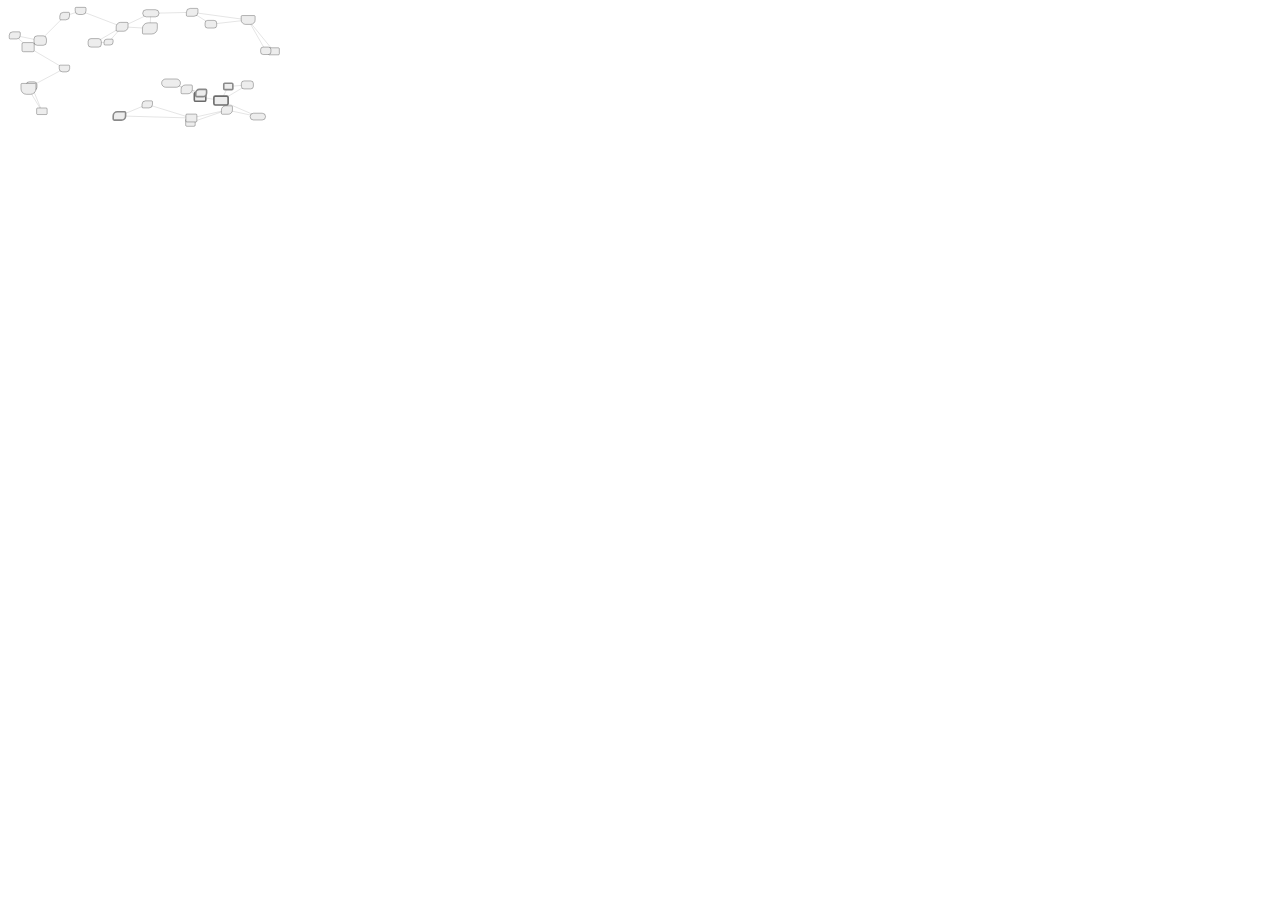
==== components/deck/index.html @ 4a41bbc1 "Deck: title slide hero image matches the card contour and shadow" ====
<!DOCTYPE html>
<html lang="en">
<head>
<meta charset="utf-8" />
<link rel="preconnect" href="https://fonts.googleapis.com" />
<link rel="preconnect" href="https://fonts.gstatic.com" crossorigin />
<link rel="stylesheet" href="https://fonts.googleapis.com/css2?family=Source+Sans+3:ital,wght@0,400;0,600;0,700;1,400&display=swap" />
<style>
  /* -------------------------------------------------------------------------
     testware.dev — in-app presentation deck (the Dashboard section).
     Renders presentation.md as a one-slide-at-a-time, scroll-snapped
     sequence -- this iframe owns its own bounded, internally-scrolling
     viewport (sized to ~the outer page's visible height, see setViewportHeight()
     below), independent of the rest of the (plain-scrolling) page. One
     colour world: the app's own neutral grayscale / near-black palette and
     typeface (Source Sans 3), with a little presentation flourish -- a
     faint connecting-node network and staged slide entrances. Edit slides
     in presentation.md, not here.
     ---------------------------------------------------------------------- */
  /* NOTE: hand-copied from styles.css's --tw-* tokens (and
     components/workflow/index.html's --wf-* tokens) under yet another naming
     convention -- no single source of truth across the three files, so a
     palette change here must be mirrored in both of them by hand. */
  /* White stage (--bg) AND white slide cards (--panel) -- the cards are told
     apart by a firm grey boundary (--hair, drawn 2px on .frame) rather than a
     fill difference, so a projector that crushes near-whites together still
     shows each slide clearly. */
  :root {
    --bg: #FFFFFF;
    --bg-elevated: #FFFFFF;
    --panel: #FFFFFF;
    --panel-2: #ECECEC;
    --ink: #1A1A1A;
    --muted: #6B6B6B;
    --hair: #A8A8A8;
    --accent: #111111;
    --font: "Source Sans 3", "Source Sans Pro", system-ui, -apple-system, "Segoe UI", sans-serif;
    --ease: cubic-bezier(.2, .7, .2, 1);
  }
  /* app.py passes theme= into deck_view(); applyTheme() (see script below)
     stamps this attribute on load and on every theme-only rerun. */
  :root[data-theme="dark"] {
    --bg: #141414;
    --bg-elevated: #1E1E1E;
    --panel: #1E1E1E;
    --panel-2: #303030;
    --ink: #F2F2F2;
    --muted: #9C9C9C;
    --hair: #555555;
    --accent: #F2F2F2;
  }

  * { box-sizing: border-box; margin: 0; }
  html, body {
    height: 100%;
    overflow: hidden;
    background: var(--bg);
    color: var(--ink);
    font-family: var(--font);
    -webkit-font-smoothing: antialiased;
  }

  #net { position: fixed; inset: 0; z-index: 0; display: block; pointer-events: none; }

  /* The ONE scrolling element in this document -- deliberately not `body`
     (avoids the standards-mode html-vs-body "scrollingElement" ambiguity).
     Mandatory scroll-snap: the deck always rests exactly on a slide, never
     floating half-between two so the seam/space shows during a
     presentation. Each wheel/track gesture pages one whole slide
     (scroll-snap-stop:always on .slide). Handing back to the outer page at
     the very top / bottom still works -- the wheel handler below intercepts
     those before the snap container sees them. */
  #scroller {
    position: relative;
    z-index: 1;
    height: 100%;
    overflow-y: auto;
    overflow-x: hidden;
    scroll-behavior: smooth;
    -webkit-overflow-scrolling: touch;
    scroll-snap-type: y mandatory;
  }

  /* Each slide is AT LEAST this iframe's own (bounded) viewport tall
     (min-height, not a fixed height) so a slide with more content than
     fits in one screen -- a tall image, a long list -- grows instead of
     clipping (a taller-than-viewport slide is still freely scrollable
     inside its own snap area). scroll-snap-align pins each slide's top to
     the scroller top; scroll-snap-stop:always keeps one gesture from
     skipping a slide. */
  /* The slide box itself never animates (no opacity/transform on it) -- only
     its content items do, via playEntrance() in the script. Animating the box
     as well used to compound with the scroll-snap correction and read as a
     rough snap at the end of every transition. */
  .slide {
    min-height: 100vh;
    scroll-snap-align: start;
    scroll-snap-stop: always;
    display: grid;
    /* `safe`: centre the frame while it fits, but as soon as the content is
       taller than the slide, align it to the TOP instead of clipping the
       headline off the top edge (the overflow is then scrollable within the
       slide's own snap area). */
    place-items: safe center;
    padding: clamp(2.5rem, 6vw, 4rem) clamp(1.5rem, 5vw, 4rem) clamp(2rem, 4vw, 3rem);
  }

  /* Sized for a projector: the frame takes most of the screen width and the
     type scale below is deliberately large so text/illustrations read from
     the back of a room. */
  .frame { width: min(1360px, 94vw); }
  .slide[data-layout="content"] .frame,
  .slide[data-layout="media"] .frame,
  .slide[data-layout="split"] .frame,
  .slide[data-layout="quote"] .frame {
    background: var(--panel);
    border: 2px solid var(--hair);
    border-radius: 20px;
    padding: clamp(2rem, 4.5vw, 3.75rem);
    box-shadow: 0 2px 6px rgba(0, 0, 0, .08), 0 24px 60px rgba(0, 0, 0, .13);
  }
  .slide[data-layout="title"] .frame,
  .slide[data-layout="section"] .frame,
  .slide[data-layout="quote"] .frame { text-align: center; }
  .slide[data-layout="media"] .frame,
  .slide[data-layout="split"] .frame {
    display: grid;
    grid-template-columns: 1fr 1fr;
    gap: clamp(1.25rem, 3vw, 2.5rem);
    align-items: center;
  }
  @media (max-width: 760px) {
    .slide[data-layout="media"] .frame,
    .slide[data-layout="split"] .frame { grid-template-columns: 1fr; }
  }
  .col-b { min-width: 0; }

  .kicker {
    font-size: clamp(.9rem, 1.5vw, 1.15rem);
    font-weight: 600;
    letter-spacing: .15em;
    text-transform: uppercase;
    color: var(--accent);
    margin-bottom: 1.15rem;
  }
  .headline {
    font-weight: 700;
    font-size: clamp(2.6rem, 5.4vw, 4.4rem);
    line-height: 1.08;
    letter-spacing: -0.02em;
    text-wrap: balance;
    max-width: 22ch;
  }
  .slide[data-layout="title"] .headline { font-size: clamp(3rem, 6.6vw, 5rem); margin-inline: auto; }
  .slide[data-layout="section"] .headline { font-size: clamp(3rem, 6.8vw, 5.2rem); max-width: 18ch; margin-inline: auto; }
  .headline i, .headline em { font-style: normal; color: var(--accent); }
  .subhead {
    font-size: clamp(1.35rem, 2.3vw, 1.8rem);
    line-height: 1.5;
    color: var(--muted);
    max-width: 48ch;
    margin-top: 1.15rem;
  }
  .slide[data-layout="title"] .subhead,
  .slide[data-layout="section"] .subhead { margin-inline: auto; }
  .body {
    font-size: clamp(1.3rem, 2vw, 1.7rem);
    line-height: 1.55;
    max-width: 56ch;
    margin-top: 1.15rem;
    color: var(--ink);
  }
  .body strong { font-weight: 700; }
  .body a, .list a, .subhead a { color: var(--accent); text-underline-offset: 2px; }

  .list {
    list-style: none;
    margin-top: 1.7rem;
    display: flex;
    flex-direction: column;
    gap: 1rem;
    max-width: 56ch;
  }
  .list li {
    position: relative;
    padding-left: 1.7rem;
    font-size: clamp(1.3rem, 2.1vw, 1.75rem);
    line-height: 1.4;
  }
  .list li::before {
    content: "";
    position: absolute;
    left: 0;
    top: .55em;
    width: .6rem;
    height: .6rem;
    border-radius: 50%;
    background: var(--accent);
  }
  .list li strong { font-weight: 700; }

  .quote {
    font-size: clamp(1.9rem, 3.4vw, 2.9rem);
    line-height: 1.35;
    letter-spacing: -0.01em;
    max-width: 24ch;
    margin-inline: auto;
  }
  .quote + .body { margin-top: 1.25rem; color: var(--muted); }

  figure.media { margin: 0; }
  figure.media img {
    display: block;
    width: 100%;
    height: auto;
    max-height: 56vh;   /* big, but leaves room for the headline above it on one screen */
    border-radius: 14px;
    border: 1px solid var(--hair);
    background: var(--bg);   /* blend with the slide -- no distinct grey panel */
  }
  /* On the title slide the hero image stands in for the card the other
     layouts have, so it carries the same 2px contour, radius and shadow. */
  .slide[data-layout="title"] figure.media img {
    border-width: 2px;
    border-radius: 20px;
    box-shadow: 0 2px 6px rgba(0, 0, 0, .08), 0 24px 60px rgba(0, 0, 0, .13);
  }
  figure.media figcaption {
    margin-top: .75rem;
    font-size: clamp(1rem, 1.4vw, 1.15rem);
    line-height: 1.4;
    color: var(--muted);
  }

  /* Staged entrance -- every content item starts hidden here. playEntrance()
     in the script staggers them in (Web Animations API) every time a slide
     becomes the current one, so the animation is identical on every visit to
     every slide EXCEPT the first (shown instantly). --i, set per item in
     build(), is the stagger order. */
  [data-anim] { opacity: 0; transform: translateY(14px); }

  /* ---- chrome: the deck's own dot-nav is retired -- the page now has a
     single left-edge rail (app | slide | ... | examples) rendered by the
     PARENT (styles.css #tw-navrail + app.py render_nav_rail), which drives
     this deck through window.__deckAPI below. Kept in the DOM but hidden so
     renderChrome()/updateChrome() stay harmless no-ops. */
  #topbar {
    display: none;
    position: fixed;
    top: 0; left: 0; right: 0;
    z-index: 3;
    justify-content: center;
    padding: clamp(1rem, 3vw, 1.5rem) 1rem;
    transition: opacity .35s var(--ease);
  }
  body.idle #topbar { opacity: .35; }
  .dots { display: flex; gap: .34rem; }
  .dot {
    width: 1.35rem;
    height: 2px;
    background: var(--hair);
    cursor: pointer;
    transition: background .25s var(--ease);
  }
  .dot.on { background: var(--accent); }
  .dot:focus-visible {
    outline: 2px solid var(--accent);
    outline-offset: 2px;
  }

  .empty {
    height: 100vh;
    display: grid;
    place-items: center;
    text-align: center;
    color: var(--muted);
    padding: 2rem;
    font-size: 1rem;
  }

  @media (prefers-reduced-motion: reduce) {
    *, *::before, *::after {
      animation-duration: .001ms !important;
      transition-duration: .001ms !important;
    }
    [data-anim] { opacity: 1 !important; transform: none !important; }
    .slide { transform: none !important; }
    #scroller { scroll-behavior: auto; }
  }
</style>
</head>
<body>
  <canvas id="net" aria-hidden="true"></canvas>

  <div id="topbar">
    <div class="dots" id="dots" aria-hidden="true"></div>
  </div>

  <div id="scroller">
    <div id="deck"></div>
  </div>

<script>
(function () {
  "use strict";

  /* ---- raw Streamlit component protocol (mirrors components/workflow) ---- */
  function send(type, extra) {
    window.parent.postMessage(Object.assign({ isStreamlitMessage: true, type: type }, extra || {}), "*");
  }
  function setHeight(h) { send("streamlit:setFrameHeight", { height: h }); }

  var reduce = window.matchMedia("(prefers-reduced-motion: reduce)").matches;

  var scroller = document.getElementById("scroller");
  var deck = document.getElementById("deck");
  var dotsWrap = document.getElementById("dots");

  var slides = [];
  var idx = 0;
  var lastMd = null;
  var HEADER_OFFSET = 80;   // clears the outer page's sticky header (styles.css)
  var FALLBACK_HEIGHT = 800;
  // Set by the outer-page scroll-handoff IIFE below; lets the keyboard
  // handler carry ArrowDown past the last slide into Examples (and ArrowUp
  // past the first slide back to the app area).
  var outerNav = null;

  /* ---- tiny markdown -> slides (unchanged from the original parser) ---- */
  function esc(s) { return s.replace(/[&<>]/g, function (c) { return { "&": "&amp;", "<": "&lt;", ">": "&gt;" }[c]; }); }
  function inl(s) {
    s = esc(s);
    s = s.replace(/`([^`]+)`/g, "<code>$1</code>");
    s = s.replace(/\*\*([^*]+)\*\*/g, "<strong>$1</strong>");
    s = s.replace(/\b_([^_]+)_\b/g, "<em>$1</em>");
    s = s.replace(/(^|[^*])\*(?!\s)([^*]+?)\*(?!\*)/g, "$1<em>$2</em>");
    s = s.replace(/\[([^\]]+)\]\(([^)]+)\)/g, '<a href="$2" target="_blank" rel="noopener">$1</a>');
    return s;
  }

  function parse(src) {
    var parts = String(src || "").replace(/\r\n?/g, "\n").split(/\n[ \t]*(?:-{3,}|\*{3,})[ \t]*\n/);
    var out = [];
    parts.forEach(function (chunk, si) {
      var lines = chunk.split("\n");
      var blocks = [], forced = null, i = 0;
      while (i < lines.length) {
        var t = lines[i].trim();
        if (!t) { i++; continue; }
        var m;
        if ((m = t.match(/^<!--\s*layout:\s*([a-z]+)\s*-->$/i))) { forced = m[1].toLowerCase(); i++; continue; }
        if (/^<!--/.test(t)) { while (i < lines.length && !/-->/.test(lines[i])) i++; i++; continue; }
        if ((m = t.match(/^(#{1,4})\s+(.*)$/))) {
          var lvl = m[1].length;
          blocks.push({ t: lvl >= 4 ? "kicker" : lvl === 3 ? "subhead" : "headline", h: inl(m[2]) });
          i++; continue;
        }
        if ((m = t.match(/^!\[([^\]]*)\]\(([^)]+)\)$/))) { blocks.push({ t: "media", src: m[2], cap: m[1] }); i++; continue; }
        if (/^>\s?/.test(t)) {
          var q = [];
          while (i < lines.length && /^>\s?/.test(lines[i].trim())) { q.push(lines[i].trim().replace(/^>\s?/, "")); i++; }
          blocks.push({ t: "quote", h: inl(q.join(" ")) });
          continue;
        }
        if (/^[-*+]\s+/.test(t)) {
          var items = [];
          while (i < lines.length && /^[-*+]\s+/.test(lines[i].trim())) { items.push(inl(lines[i].trim().replace(/^[-*+]\s+/, ""))); i++; }
          blocks.push({ t: "list", items: items });
          continue;
        }
        var para = [];
        while (i < lines.length && lines[i].trim() && !/^(#{1,4}\s|>\s?|[-*+]\s|!\[|<!--)/.test(lines[i].trim())) {
          para.push(lines[i].trim()); i++;
        }
        blocks.push({ t: "p", h: inl(para.join(" ")) });
      }
      if (!blocks.length) return;
      out.push({ layout: forced || infer(blocks, si), blocks: blocks });
    });
    return out;
  }

  function infer(blocks, si) {
    var k = blocks.map(function (b) { return b.t; });
    var has = function (x) { return k.indexOf(x) !== -1; };
    if (si === 0) return "title";
    if (has("media") && !has("list")) return "media";
    if (has("quote") && !has("list")) return "quote";
    if (!has("list") && !has("p") && !has("media") && !has("quote") && !has("subhead")) return "section";
    return "content";
  }

  function blockEl(b) {
    var e;
    if (b.t === "list") {
      e = document.createElement("ul");
      e.className = "list";
      b.items.forEach(function (it) {
        var li = document.createElement("li");
        li.innerHTML = it;
        e.appendChild(li);
      });
    } else if (b.t === "media") {
      e = document.createElement("figure");
      e.className = "media";
      var img = document.createElement("img");
      img.src = b.src;
      img.alt = b.cap || "";
      img.loading = "lazy";
      e.appendChild(img);
      if (b.cap) {
        var fc = document.createElement("figcaption");
        fc.textContent = b.cap;
        e.appendChild(fc);
      }
    } else {
      var tag = b.t === "headline" ? "h2" : b.t === "quote" ? "blockquote" : b.t === "kicker" ? "p" : b.t === "subhead" ? "p" : "p";
      e = document.createElement(tag);
      e.className = b.t === "headline" ? "headline" : b.t === "quote" ? "quote" : b.t === "kicker" ? "kicker" : b.t === "subhead" ? "subhead" : "body";
      e.innerHTML = b.h;
    }
    return e;
  }

  function build(md) {
    var parsed = parse(md);
    deck.innerHTML = "";

    if (!parsed.length) {
      var em = document.createElement("div");
      em.className = "empty";
      em.textContent = "Add slides to presentation.md — separate each with a line of ---";
      deck.appendChild(em);
      slides = [];
      renderChrome();
      return;
    }

    slides = parsed.map(function (s) {
      var sec = document.createElement("section");
      sec.className = "slide";
      sec.dataset.layout = s.layout;
      var frame = document.createElement("div");
      frame.className = "frame";

      var twoCol = s.layout === "media" || s.layout === "split";
      var colA = frame, colB = null;
      if (twoCol) {
        colA = document.createElement("div"); colA.className = "col-a";
        colB = document.createElement("div"); colB.className = "col-b";
        frame.appendChild(colA); frame.appendChild(colB);
      }

      var ai = 0;
      s.blocks.forEach(function (b) {
        var el = blockEl(b);
        el.setAttribute("data-anim", "");
        el.style.setProperty("--i", ai++);
        if (twoCol && (b.t === "media" || (s.layout === "split" && b.t !== "headline" && b.t !== "kicker"))) {
          colB.appendChild(el);
        } else {
          colA.appendChild(el);
        }
      });
      if (twoCol && colB && !colB.children.length) { colB.remove(); frame.style.gridTemplateColumns = "1fr"; }

      sec.appendChild(frame);
      deck.appendChild(sec);
      return sec;
    });

    idx = 0;
    animIdx = -1;
    renderChrome();
    installObserver();
    setActive(0);   // slide 1 present immediately, no entrance animation
  }

  function renderChrome() {
    dotsWrap.innerHTML = "";
    slides.forEach(function (_, k) {
      var d = document.createElement("span");
      d.className = "dot";
      d.tabIndex = 0;
      d.setAttribute("role", "button");
      d.setAttribute("aria-label", "Slide " + (k + 1));
      d.addEventListener("click", function () { scrollToSlide(k); });
      d.addEventListener("keydown", function (ev) { if (ev.key === "Enter" || ev.key === " ") { ev.preventDefault(); scrollToSlide(k); } });
      dotsWrap.appendChild(d);
    });
    updateChrome();
  }

  function updateChrome() {
    for (var k = 0; k < dotsWrap.children.length; k++) dotsWrap.children[k].classList.toggle("on", k <= idx);
  }

  // ---- staged entrance ------------------------------------------------
  // Each slide's content items ([data-anim]) start hidden (CSS). When a
  // slide becomes the current one -- settled and filling the viewport --
  // its items animate in with a stagger, and the identical animation
  // replays on every later visit. Slide 1 is shown instantly, no entrance.
  // The slide box itself is never transformed, so nothing "snaps" at the
  // end of a scroll. Driven here (Web Animations API) rather than by a CSS
  // `.is-visible` class so a revisit reliably restarts it.
  var animIdx = -1;
  var ENTRANCE = [
    { opacity: 0, transform: "translateY(14px)" },
    { opacity: 1, transform: "translateY(0)" }
  ];
  function animItems(sec) { return sec ? sec.querySelectorAll("[data-anim]") : []; }
  function cancelAnims(el) { if (el.getAnimations) el.getAnimations().forEach(function (a) { a.cancel(); }); }
  function clearSlide(sec) { animItems(sec).forEach(cancelAnims); }   // -> back to hidden CSS base
  function showInstant(sec) {
    animItems(sec).forEach(function (el) {
      cancelAnims(el);
      el.style.opacity = "1";
      el.style.transform = "none";
    });
  }
  function playEntrance(sec) {
    animItems(sec).forEach(function (el) {
      cancelAnims(el);
      el.style.opacity = "";
      el.style.transform = "";
      var d = parseInt(getComputedStyle(el).getPropertyValue("--i"), 10) || 0;
      if (el.animate) {
        el.animate(ENTRANCE, {
          duration: 550, delay: d * 70,
          easing: "cubic-bezier(.2,.7,.2,1)", fill: "both"
        });
      } else {
        el.style.opacity = "1";
        el.style.transform = "none";
      }
    });
  }
  // Make slide `k` the animated-active one (no-op if it already is).
  function setActive(k) {
    if (k === animIdx || !slides.length || !slides[k]) return;
    if (animIdx > 0 && slides[animIdx]) clearSlide(slides[animIdx]);   // arm for replay; never blank slide 1
    animIdx = k;
    if (reduce || k === 0) showInstant(slides[k]);
    else playEntrance(slides[k]);
  }

  // Internal scroll -- #scroller is the ONE scrolling element in this
  // document, so this is a plain same-document scrollIntoView(). No
  // cross-frame coordination needed (unlike the outer page's own sections).
  function scrollToSlide(k) {
    var el = slides[k];
    if (!el) return;
    idx = k;                 // optimistic -- the IntersectionObserver re-confirms
    updateChrome();
    try { if (window.parent && window.parent.__twRailSync) window.parent.__twRailSync(); } catch (e) {}
    el.scrollIntoView({ behavior: reduce ? "auto" : "smooth", block: "start" });
  }

  // Keyboard paging while focus is inside the deck. The parent page runs the
  // same Arrow handling for when focus is on the page (app.py _NAV_RAIL_JS).
  window.addEventListener("keydown", function (e) {
    if (e.metaKey || e.ctrlKey || e.altKey) return;
    var k = e.key;
    if (k === "Home") { e.preventDefault(); scrollToSlide(0); }
    else if (k === "End") { e.preventDefault(); scrollToSlide(slides.length - 1); }
    else if (k === "ArrowDown" || k === "PageDown") {
      if (idx < slides.length - 1) { e.preventDefault(); scrollToSlide(idx + 1); }
      else if (outerNav) { e.preventDefault(); outerNav.toExamples(); }
    }
    else if (k === "ArrowUp" || k === "PageUp") {
      if (idx > 0) { e.preventDefault(); scrollToSlide(idx - 1); }
      else if (outerNav) { e.preventDefault(); outerNav.toApp(); }
    }
  });

  // Track which slide is current (by how much of the viewport it covers, so
  // it works for slides taller than one screen too) and, once that slide is
  // settled, (re)play its entrance. Rooted at #scroller -- the actual (and
  // only) scrolling element in THIS document. Never reports anything back to
  // Streamlit -- purely local, so scrolling never triggers a rerun.
  var io = null;
  function currentByCoverage() {
    var vh = scroller.clientHeight || 1;
    var base = scroller.getBoundingClientRect();
    var bestK = -1, bestCov = 0;
    slides.forEach(function (s, k) {
      var r = s.getBoundingClientRect();
      var cov = Math.max(0, Math.min(r.bottom, base.bottom) - Math.max(r.top, base.top)) / vh;
      if (cov > bestCov) { bestCov = cov; bestK = k; }
    });
    return { k: bestK, cov: bestCov };
  }
  function installObserver() {
    if (io) io.disconnect();
    if (!("IntersectionObserver" in window) || !slides.length) return;
    io = new IntersectionObserver(function (entries) {
      var bestK = -1, bestCov = 0;
      entries.forEach(function (entry) {
        var k = slides.indexOf(entry.target);
        if (k === -1) return;
        var vh = (entry.rootBounds && entry.rootBounds.height) || scroller.clientHeight || 1;
        var cov = entry.isIntersecting ? entry.intersectionRect.height / vh : 0;
        if (cov > bestCov) { bestCov = cov; bestK = k; }
      });
      if (bestK !== -1) {
        idx = bestK;
        updateChrome();
        if (bestCov >= 0.85) setActive(bestK);   // settled -> entrance
        try { if (window.parent && window.parent.__twRailSync) window.parent.__twRailSync(); } catch (e) {}
      }
    }, { root: scroller, threshold: [0, 0.15, 0.35, 0.55, 0.75, 0.9, 1] });
    slides.forEach(function (s) { io.observe(s); });
  }

  // Safety net: if the observer's last callback lands a hair under the 0.85
  // "settled" line (sub-pixel, or a taller-than-screen slide), still play the
  // current slide's entrance ~100ms after the scroll comes to rest.
  var settleT;
  scroller.addEventListener("scroll", function () {
    clearTimeout(settleT);
    settleT = setTimeout(function () {
      var c = currentByCoverage();
      if (c.k !== -1 && c.cov >= 0.6) { idx = c.k; updateChrome(); setActive(c.k); }
    }, 100);
  }, { passive: true });

  // ---- height --------------------------------------------------------
  // This iframe owns its own bounded viewport again (one slide = 100vh of
  // IT, not of the outer page) -- sized to ~match the outer page's visible
  // height so a slide reads as "near full screen". Same-origin access to
  // window.parent; falls back to a fixed height if that's ever blocked.
  function setViewportHeight() {
    var h;
    try {
      h = Math.max(320, Math.round(window.parent.innerHeight - HEADER_OFFSET));
    } catch (e) {
      h = FALLBACK_HEIGHT;
    }
    setHeight(h);
  }
  var rt;
  function scheduleHeight() {
    clearTimeout(rt);
    rt = setTimeout(setViewportHeight, 150);
  }
  try {
    window.parent.addEventListener("resize", scheduleHeight, { passive: true });
    window.parent.addEventListener("load", scheduleHeight, { passive: true });
  } catch (e) { /* cross-origin -- height just won't track a parent resize */ }

  // `resize` only fires on a real viewport-size change -- it never fires for
  // the outer page simply reflowing (fonts finishing, Streamlit's own
  // "app is running" chrome collapsing, a rerun changing content height
  // above this component). On first load that reflow can land AFTER our one
  // early measurement, leaving the deck short until something else forces a
  // recompute (a click/scroll happening to coincide with a real resize) --
  // this is what fixed-only-after-interaction looked like. A ResizeObserver
  // on the outer document catches that reflow directly, no interaction
  // needed. Same-origin only; harmless no-op otherwise.
  try {
    if ("ResizeObserver" in window.parent) {
      new window.parent.ResizeObserver(scheduleHeight)
        .observe(window.parent.document.documentElement);
    }
  } catch (e) { /* cross-origin -- covered by the retries below instead */ }

  // Belt-and-suspenders: a few staggered retries after boot, since the very
  // first measurement can race the outer page's own layout/font settling
  // regardless of which observers are available.
  [50, 200, 500, 1200, 2500].forEach(function (ms) { setTimeout(setViewportHeight, ms); });

  // ---- outer-page scroll handoff -----------------------------------------
  // The deck is the middle of three page areas (app -> presentation ->
  // examples). Without this, the moment the cursor crosses into this iframe
  // the wheel is captured here and the outer page stops -- even though the
  // deck may only be half-aligned ("scrolling stopped too early"). So:
  //   * while the iframe is NOT yet aligned under the outer header, forward
  //     every wheel tick to the outer scroller so the page keeps moving
  //     until the deck snaps to full-canvas;
  //   * once aligned, the deck pages slide-by-slide on its own (native
  //     #scroller scrolling), EXCEPT at the very top (scroll up -> hand back
  //     to the app area) and the very bottom (scroll down -> hand forward to
  //     the examples area).
  // Same-origin access to window.parent, exactly like setViewportHeight();
  // a cross-origin deploy just skips this and keeps the old behaviour.
  (function () {
    var frameEl, parentDoc, parentWin;
    try {
      frameEl = window.frameElement;
      parentWin = window.parent;
      parentDoc = parentWin.document;
    } catch (e) { return; }
    if (!frameEl || !parentDoc) return;

    // Generous tolerance: after the outer page snaps the deck area to the
    // top there can still be ~1rem of Streamlit element gap above the
    // iframe, so "aligned" means "top edge within ~2rem of the header line".
    var ALIGN_SLOP = 34;
    var cachedScroller = null;

    function outerScroller() {
      if (cachedScroller &&
          cachedScroller.scrollHeight - cachedScroller.clientHeight > 4) {
        return cachedScroller;
      }
      var cands = [];
      ["stAppViewContainer", "stMain", "stApp"].forEach(function (t) {
        var el = parentDoc.querySelector('[data-testid="' + t + '"]');
        if (el) cands.push(el);
      });
      if (parentDoc.scrollingElement) cands.push(parentDoc.scrollingElement);
      for (var i = 0; i < cands.length; i++) {
        if (cands[i].scrollHeight - cands[i].clientHeight > 4) {
          cachedScroller = cands[i];
          return cachedScroller;
        }
      }
      return parentDoc.scrollingElement || parentDoc.documentElement;
    }

    function forwardScroll(delta) {
      var el = outerScroller();
      if (el === parentDoc.scrollingElement || el === parentDoc.documentElement) {
        parentWin.scrollBy(0, delta);
      } else {
        el.scrollTop += delta;
      }
    }

    // One smooth move of the outer page by `delta` px -- used for the
    // last-slide -> Examples and first-slide -> app handoffs so each lands in
    // a single motion. Also parks the outer settle script for the duration
    // (render_scroll_settle in app.py honours __twSettleSuppressUntil), so it
    // can't ease onto an intermediate seam mid-flight -- that was the little
    // "snap in between".
    function outerSmoothBy(delta) {
      try { parentWin.__twSettleSuppressUntil = Date.now() + 900; } catch (e) {}
      var el = outerScroller();
      if (el === parentDoc.scrollingElement || el === parentDoc.documentElement) {
        parentWin.scrollTo({ top: (parentWin.scrollY || parentWin.pageYOffset || 0) + delta, behavior: "smooth" });
      } else {
        el.scrollTo({ top: el.scrollTop + delta, behavior: "smooth" });
      }
    }

    function atTop() { return scroller.scrollTop <= 0; }
    function atBottom() {
      return scroller.scrollTop + scroller.clientHeight >= scroller.scrollHeight - 1;
    }

    // Exposed to the keyboard handler (see `outerNav` up top).
    outerNav = {
      toExamples: function () {
        var exEl = parentDoc.querySelector('.st-key-tw_section_examples');
        if (!exEl) return;
        var d = exEl.getBoundingClientRect().top - HEADER_OFFSET;
        if (d > 4) outerSmoothBy(d);
      },
      toApp: function () {
        outerSmoothBy(-1e7);   // scrollTo clamps at 0 -> back to the very top
      }
    };

    var jumping = false;

    window.addEventListener("wheel", function (e) {
      var rect = frameEl.getBoundingClientRect();
      // "aligned" == the iframe's top has reached the outer header line.
      var aligned = rect.top <= HEADER_OFFSET + ALIGN_SLOP;
      var down = e.deltaY > 0;

      // Not yet full-canvas: keep forwarding (either direction) so the outer
      // page pulls the deck up to alignment.
      if (!aligned) { e.preventDefault(); forwardScroll(e.deltaY); return; }

      // Past the last slide, scrolling down -> hand forward to Examples in a
      // SINGLE smooth move that lands its top exactly on the header line, so
      // there's no intermediate snap between the deck and Examples. Once
      // Examples' top has reached the header, stop intercepting and let the
      // page scroll normally on into it.
      if (down && atBottom()) {
        e.preventDefault();
        var exEl = parentDoc.querySelector('.st-key-tw_section_examples');
        var exTop = exEl ? exEl.getBoundingClientRect().top : null;
        if (exTop === null || exTop <= HEADER_OFFSET + 4) {
          forwardScroll(e.deltaY);
        } else if (!jumping) {
          jumping = true;
          outerSmoothBy(exTop - HEADER_OFFSET);
          setTimeout(function () { jumping = false; }, 650);
        }
        return;
      }

      // Before the first slide, scrolling up -> hand back to the app area.
      if (!down && atTop() && rect.top >= HEADER_OFFSET - ALIGN_SLOP) {
        e.preventDefault();
        forwardScroll(e.deltaY);
        return;
      }

      // otherwise: let the deck's own #scroller page slide-by-slide.
    }, { passive: false });
  })();

  var idleT;
  function wake() {
    document.body.classList.remove("idle");
    clearTimeout(idleT);
    idleT = setTimeout(function () { document.body.classList.add("idle"); }, 3400);
  }
  ["mousemove", "keydown", "pointerdown"].forEach(function (ev) { window.addEventListener(ev, wake, { passive: true }); });
  scroller.addEventListener("scroll", wake, { passive: true });
  wake();

  /* ---- connecting-node network (app palette, faint) -------------------
     The nodes echo the workflow-canvas node shapes: pills (input), sharp and
     soft boxes (process / merge), offset corners (decision), footed cards
     (output) -- small rounded rectangles wired together, with pulses running
     the wires. Same faint palette as before. */
  var cv = document.getElementById("net");
  var ctx = cv.getContext("2d");
  var W = 0, H = 0, DPR = 1, NODES = 32;
  var pts = [], edges = [], pulses = [], clock = 0;
  var NODE_SHAPES = ["pill", "box", "boxsoft", "decision", "output", "model"];
  var HUES = ["#8A8A8A", "#6B6B6B", "#A0A0A0", "#555555"];
  var NET_EDGE = "rgba(26,26,26,.11)", NET_PULSE = "rgba(17,17,17,.55)",
      NET_NODE_FILL = "#fff", NET_NODE_STROKE = "rgba(26,26,26,.30)";

  // Canvas fill/strokeStyle can't read CSS variables directly -- cache
  // resolved colours here whenever the theme changes (see applyTheme below).
  function refreshNetColors() {
    var dark = document.documentElement.getAttribute("data-theme") === "dark";
    NET_EDGE = dark ? "rgba(242,242,242,.13)" : "rgba(26,26,26,.11)";
    NET_PULSE = dark ? "rgba(242,242,242,.6)" : "rgba(17,17,17,.55)";
    NET_NODE_FILL = dark ? "#242424" : "#EDEDED";   // off the white/near-black stage so the shapes have a body
    NET_NODE_STROKE = dark ? "rgba(242,242,242,.34)" : "rgba(26,26,26,.30)";
  }

  // Re-skins this iframe's own --bg/--ink/etc. palette (see :root /
  // :root[data-theme="dark"] in <style>) plus the canvas colours above.
  // Must run on EVERY render call, independent of the `md === lastMd`
  // early-return in the message handler below -- a theme-only rerun still
  // carries the same markdown.
  function applyTheme(theme) {
    var t = theme === "dark" ? "dark" : "light";
    if (document.documentElement.getAttribute("data-theme") !== t) {
      document.documentElement.setAttribute("data-theme", t);
    }
    refreshNetColors();
  }

  function seed() {
    pts = [];
    for (var i = 0; i < NODES; i++) {
      var shape = NODE_SHAPES[(Math.random() * NODE_SHAPES.length) | 0];
      pts.push({
        x: 0.05 + Math.random() * 0.9, y: 0.06 + Math.random() * 0.88,
        vx: (Math.random() - 0.5) * 0.00022, vy: (Math.random() - 0.5) * 0.00022,
        hue: i % 7 === 0 ? HUES[(Math.random() * 4) | 0] : null,
        shape: shape,
        // pills sit a touch wider/flatter; the rest are near-square cards
        w: (shape === "pill" ? 14 : 9) + Math.random() * 6,
        ar: shape === "pill" ? 0.44 : 0.62 + Math.random() * 0.16
      });
    }
    var raw = [];
    for (var a = 0; a < NODES; a++) {
      var b1 = [1e9, -1], b2 = [1e9, -1];
      for (var b = 0; b < NODES; b++) {
        if (a === b) continue;
        var dx = pts[a].x - pts[b].x, dy = pts[a].y - pts[b].y, d = dx * dx + dy * dy;
        if (d < b1[0]) { b2 = b1; b1 = [d, b]; } else if (d < b2[0]) { b2 = [d, b]; }
      }
      [b1, b2].forEach(function (p) {
        if (p[1] < 0) return;
        var lo = Math.min(a, p[1]), hi = Math.max(a, p[1]);
        if (!raw.some(function (e) { return e[0] === lo && e[1] === hi; })) raw.push([lo, hi]);
      });
    }
    edges = raw; pulses = [];
  }

  // Rounded-rectangle path with per-corner radii [tl, tr, br, bl] (or one
  // number). No dependency on the newish ctx.roundRect().
  function rrect(x, y, w, h, r) {
    var tl, tr, br, bl;
    if (r.length) { tl = r[0]; tr = r[1]; br = r[2]; bl = r[3]; }
    else { tl = tr = br = bl = r; }
    var m = Math.min(w, h) / 2;
    tl = Math.min(tl, m); tr = Math.min(tr, m); br = Math.min(br, m); bl = Math.min(bl, m);
    ctx.beginPath();
    ctx.moveTo(x + tl, y);
    ctx.lineTo(x + w - tr, y);
    ctx.arcTo(x + w, y, x + w, y + tr, tr);
    ctx.lineTo(x + w, y + h - br);
    ctx.arcTo(x + w, y + h, x + w - br, y + h, br);
    ctx.lineTo(x + bl, y + h);
    ctx.arcTo(x, y + h, x, y + h - bl, bl);
    ctx.lineTo(x, y + tl);
    ctx.arcTo(x, y, x + tl, y, tl);
    ctx.closePath();
  }

  function nodePath(shape, x, y, w, h) {
    var s = Math.min(w, h);
    if (shape === "pill")     return rrect(x, y, w, h, h / 2);
    if (shape === "box")      return rrect(x, y, w, h, 1);
    if (shape === "model")    return rrect(x, y, w, h, s * 0.16);
    if (shape === "boxsoft")  return rrect(x, y, w, h, s * 0.34);
    if (shape === "decision") return rrect(x, y, w, h, [s * 0.5, 1, s * 0.5, 1]);
    /* output */              return rrect(x, y, w, h, [1, 1, s * 0.5, s * 0.5]);
  }

  function resize() {
    DPR = Math.min(2, window.devicePixelRatio || 1);
    W = cv.clientWidth; H = cv.clientHeight;
    cv.width = Math.max(1, W * DPR); cv.height = Math.max(1, H * DPR);
    ctx.setTransform(DPR, 0, 0, DPR, 0, 0);
    if (reduce) frame();
  }

  function frame() {
    ctx.clearRect(0, 0, W, H);
    if (!reduce) {
      for (var i = 0; i < NODES; i++) {
        var p = pts[i];
        p.x += p.vx; p.y += p.vy;
        if (p.x < 0.03 || p.x > 0.97) p.vx *= -1;
        if (p.y < 0.05 || p.y > 0.95) p.vy *= -1;
      }
    }
    var S = pts.map(function (p) { return [p.x * W, p.y * H]; });

    ctx.strokeStyle = NET_EDGE;
    ctx.lineWidth = 1;
    ctx.beginPath();
    for (var e = 0; e < edges.length; e++) {
      ctx.moveTo(S[edges[e][0]][0], S[edges[e][0]][1]);
      ctx.lineTo(S[edges[e][1]][0], S[edges[e][1]][1]);
    }
    ctx.stroke();

    if (!reduce && edges.length) {
      clock++;
      if (clock % 48 === 0 && pulses.length < 5) pulses.push({ e: (Math.random() * edges.length) | 0, t: 0 });
      ctx.fillStyle = NET_PULSE;
      for (var q = pulses.length - 1; q >= 0; q--) {
        var P = pulses[q]; P.t += 0.02;
        if (P.t >= 1) { pulses.splice(q, 1); continue; }
        var A = S[edges[P.e][0]], B = S[edges[P.e][1]];
        ctx.fillRect(A[0] + (B[0] - A[0]) * P.t - 1.5, A[1] + (B[1] - A[1]) * P.t - 1.5, 3, 3);
      }
    }

    for (var n = 0; n < NODES; n++) {
      var p = pts[n], w = p.w, h = w * p.ar;
      var x0 = S[n][0] - w / 2, y0 = S[n][1] - h / 2;
      nodePath(p.shape, x0, y0, w, h);
      ctx.fillStyle = NET_NODE_FILL;
      ctx.fill();
      ctx.strokeStyle = p.hue || NET_NODE_STROKE;
      ctx.lineWidth = p.hue ? 1.6 : 1;
      ctx.stroke();
    }
  }

  var raf;
  function loop() { frame(); raf = requestAnimationFrame(loop); }
  var rzt;
  window.addEventListener("resize", function () { clearTimeout(rzt); rzt = setTimeout(resize, 120); });
  document.addEventListener("visibilitychange", function () {
    cancelAnimationFrame(raf);
    if (!document.hidden && !reduce) raf = requestAnimationFrame(loop);
  });

  /* ---- boot + Streamlit render loop --------------------------------- */
  refreshNetColors();
  seed();
  setViewportHeight();
  resize();
  if (reduce) frame(); else raf = requestAnimationFrame(loop);

  window.addEventListener("message", function (event) {
    var d = event.data || {};
    if (d.type !== "streamlit:render") return;
    applyTheme(d.args && d.args.theme);   // first -- re-skin runs on every render, incl. a markdown-unchanged rerun
    var md = (d.args && d.args.markdown) || "";
    if (md === lastMd) { return; }
    lastMd = md;
    build(md);
    requestAnimationFrame(function () { requestAnimationFrame(resize); });
  });

  // ---- external nav API ------------------------------------------------
  // The parent page's left rail (styles.css #tw-navrail) calls these to
  // read the slide count / current slide and to jump to a slide. Same-origin
  // access, like setViewportHeight(); a cross-origin deploy just means the
  // rail can't drive slide changes (its app / examples ends still work).
  window.__deckAPI = {
    count: function () { return slides.length; },
    index: function () { return idx; },
    goto: function (k) {
      if (!slides.length) return;
      k = Math.max(0, Math.min(k | 0, slides.length - 1));
      scrollToSlide(k);
    }
  };

  send("streamlit:componentReady", { apiVersion: 1 });
  setViewportHeight();
})();
</script>
</body>
</html>
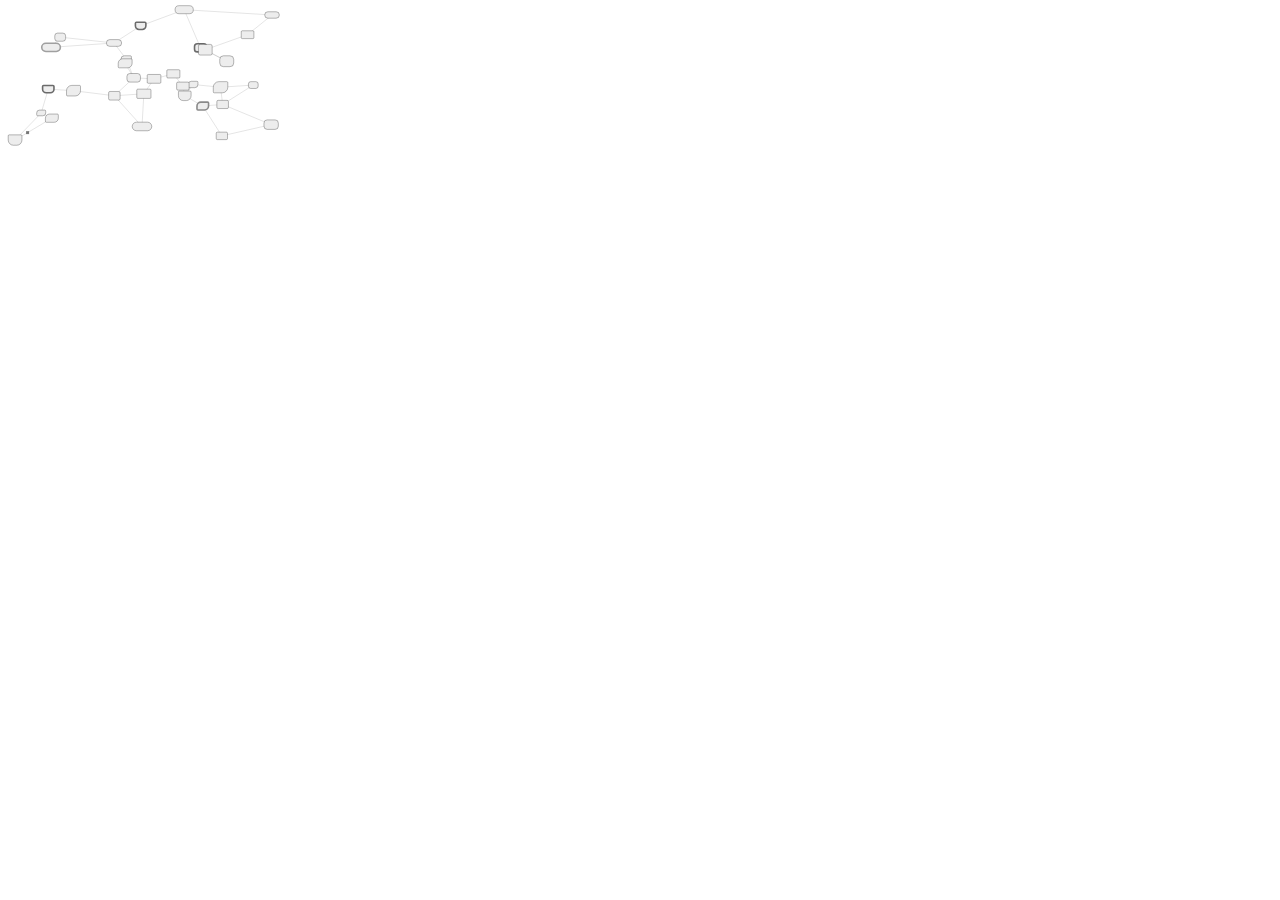
==== commit 5dca5795: "Deck Context-1: monochrome industry-bubble cluster that pops in" ====
--- a/components/deck/index.html
+++ b/components/deck/index.html
@@ -239,6 +239,41 @@
      build(), is the stagger order. */
   [data-anim] { opacity: 0; transform: translateY(14px); }
 
+  /* Context-1 industry-bubble cluster. Monochrome: each bubble is told apart
+     by its contour, no fills or colour (projector legibility). Bubbles are
+     absolutely placed (inline % from the BUBBLES table) as a loose cluster;
+     each pops in on the slide entrance (BUBBLE_POP in the script). The
+     `.bubble` transform below deliberately follows [data-anim] so its
+     centring translate wins the source-order tie. */
+  .bubbles {
+    position: relative;
+    width: 100%;
+    max-width: min(100%, 52vh);
+    aspect-ratio: 1 / 1.12;
+    margin-inline: auto;
+  }
+  .bubble {
+    position: absolute;
+    aspect-ratio: 1;
+    transform: translate(-50%, -50%);
+    display: grid;
+    place-items: center;
+    border-radius: 50%;
+    border: 2px solid var(--ink);
+    background: var(--bg);
+    color: var(--ink);
+  }
+  .bubble svg {
+    width: 56%;
+    height: 56%;
+    stroke: currentColor;
+    fill: none;
+    stroke-width: 1.8;
+    stroke-linecap: round;
+    stroke-linejoin: round;
+    overflow: visible;
+  }
+
   /* ---- chrome: the deck's own dot-nav is retired -- the page now has a
      single left-edge rail (app | slide | ... | examples) rendered by the
      PARENT (styles.css #tw-navrail + app.py render_nav_rail), which drives
@@ -390,6 +425,64 @@
     return "content";
   }
 
+  // ---- Context-1 industry-bubble cluster ----------------------------------
+  // Monochrome line pictograms (stroke = currentColor, no fills / colour) so
+  // they read on a projector; the bubbles are told apart by their contour.
+  var IND_ICONS = {
+    automotive:      "<path d='M3 14l2-6h14l2 6'/><rect x='3' y='14' width='18' height='4' rx='1'/><circle cx='7.5' cy='18.5' r='1.4'/><circle cx='16.5' cy='18.5' r='1.4'/>",
+    aerospace:       "<path d='M12 3c3 2.5 4 6.5 4 10l-4 3-4-3c0-3.5 1-7.5 4-10z'/><path d='M8 14l-2.5 4 3.2-1M16 14l2.5 4-3.2-1'/><circle cx='12' cy='9.5' r='1.3'/>",
+    renewables:      "<path d='M5 19c0-8 6-14 14-14 0 8-6 14-14 14z'/><path d='M8 16c3-3.5 6.5-5.5 9-6.5'/>",
+    batteries:       "<rect x='3' y='8' width='15' height='9' rx='1.5'/><path d='M18 11h2.5v3H18z'/><path d='M8 10.5v4M11.5 10.5v4'/>",
+    energy:          "<path d='M13 3L5 14h6l-1 7 8-11h-6z'/>",
+    infrastructure:  "<path d='M3 8v11M21 8v11'/><path d='M3 12c6 4.5 12 4.5 18 0'/><path d='M7.5 12.7V19M12 13.6V19M16.5 12.7V19'/>",
+    manufacturing:   "<path d='M4 20V10l5 3V10l5 3V7l5 3v10z'/><path d='M8 20v-3.5M13 20v-3.5'/>",
+    healthcare:      "<path d='M3 12h4l2-4 3.5 8L15 12h6'/>",
+    chemicals:       "<path d='M9 3h6M10 3v6.5L4.8 18.3A2 2 0 006.5 21.3h11a2 2 0 001.7-3L14 9.5V3'/><path d='M7.6 15.5h8.8'/>",
+    pharmaceuticals: "<rect x='3.5' y='9' width='17' height='6' rx='3' transform='rotate(-40 12 12)'/><path d='M9.2 14.8L14.8 9.2'/>",
+    agriculture:     "<path d='M12 21v-9'/><path d='M12 12C12 8 9 5.5 4.5 5.5 4.5 9.5 7.5 12 12 12z'/><path d='M12 12.5c0-3.2 2.2-5.2 6.2-5.2 0 3.2-2.2 5.2-6.2 5.2z'/>",
+    building:        "<rect x='6' y='3.5' width='12' height='17' rx='1'/><path d='M9 7h2M13 7h2M9 11h2M13 11h2M9 15h2M13 15h2'/><path d='M10 20.5v-2.5h4v2.5'/>",
+    marine:          "<circle cx='12' cy='5' r='2'/><path d='M12 7v12'/><path d='M7 11h10'/><path d='M5 14c0 4 3.2 5.5 7 5.5s7-1.5 7-5.5'/>",
+    defence:         "<path d='M12 3l7 3v5.5c0 5-3 8.2-7 9.5-4-1.3-7-4.5-7-9.5V6z'/>",
+    academia:        "<path d='M12 5L2.5 9 12 13l9.5-4z'/><path d='M6 11.2V16c0 1.6 2.7 3 6 3s6-1.4 6-3v-4.8'/><path d='M21.5 9v4.5'/>"
+  };
+  // {icon key, name, x/y = centre in % of the cluster box, s = diameter in %}
+  var BUBBLES = [
+    { ic: "aerospace",       n: "Aerospace",       x: 33, y: 8,  s: 15 },
+    { ic: "automotive",      n: "Automotive",      x: 60, y: 13, s: 20 },
+    { ic: "renewables",      n: "Renewables",      x: 13, y: 22, s: 18 },
+    { ic: "energy",          n: "Energy",          x: 84, y: 30, s: 14 },
+    { ic: "manufacturing",   n: "Manufacturing",   x: 39, y: 33, s: 22 },
+    { ic: "batteries",       n: "Batteries",       x: 66, y: 40, s: 17 },
+    { ic: "infrastructure",  n: "Infrastructure",  x: 12, y: 46, s: 15 },
+    { ic: "healthcare",      n: "Healthcare",      x: 25, y: 56, s: 19 },
+    { ic: "chemicals",       n: "Chemicals",       x: 52, y: 60, s: 18 },
+    { ic: "building",        n: "Building",        x: 78, y: 57, s: 19 },
+    { ic: "agriculture",     n: "Agriculture",     x: 13, y: 72, s: 16 },
+    { ic: "marine",          n: "Marine",          x: 39, y: 80, s: 21 },
+    { ic: "pharmaceuticals", n: "Pharmaceuticals", x: 64, y: 79, s: 15 },
+    { ic: "defence",         n: "Defence",         x: 84, y: 74, s: 14 },
+    { ic: "academia",        n: "Academia",        x: 52, y: 94, s: 13 }
+  ];
+  function buildBubbles() {
+    var wrap = document.createElement("div");
+    wrap.className = "bubbles";
+    wrap.setAttribute("role", "img");
+    wrap.setAttribute("aria-label", "Industry verticals: " + BUBBLES.map(function (b) { return b.n; }).join(", "));
+    BUBBLES.forEach(function (b, i) {
+      var d = document.createElement("div");
+      d.className = "bubble";
+      d.setAttribute("data-anim", "");
+      d.style.setProperty("--i", i);
+      d.style.left = b.x + "%";
+      d.style.top = b.y + "%";
+      d.style.width = b.s + "%";
+      d.title = b.n;
+      d.innerHTML = "<svg viewBox='0 0 24 24' aria-hidden='true'>" + (IND_ICONS[b.ic] || "") + "</svg>";
+      wrap.appendChild(d);
+    });
+    return wrap;
+  }
+
   function blockEl(b) {
     var e;
     if (b.t === "list") {
@@ -400,6 +493,10 @@
         li.innerHTML = it;
         e.appendChild(li);
       });
+    } else if (b.t === "media" && /(^|\/)bubbles\.svg$/i.test(b.src || "")) {
+      // Sentinel src -> the Context-1 industry-bubble cluster (built in JS,
+      // not a static image, so each bubble pops in with the slide entrance).
+      e = buildBubbles();
     } else if (b.t === "media") {
       e = document.createElement("figure");
       e.className = "media";
@@ -454,8 +551,12 @@
       var ai = 0;
       s.blocks.forEach(function (b) {
         var el = blockEl(b);
-        el.setAttribute("data-anim", "");
-        el.style.setProperty("--i", ai++);
+        if (el.classList && el.classList.contains("bubbles")) {
+          // its .bubble children are the staged items (data-anim + --i already set)
+        } else {
+          el.setAttribute("data-anim", "");
+          el.style.setProperty("--i", ai++);
+        }
         if (twoCol && (b.t === "media" || (s.layout === "split" && b.t !== "headline" && b.t !== "kicker"))) {
           colB.appendChild(el);
         } else {
@@ -508,14 +609,23 @@
     { opacity: 0, transform: "translateY(14px)" },
     { opacity: 1, transform: "translateY(0)" }
   ];
+  // Bubbles keep their centring translate and scale up with a little
+  // overshoot -- a "pop".
+  var BUBBLE_POP = [
+    { opacity: 0, transform: "translate(-50%,-50%) scale(.2)" },
+    { opacity: 1, transform: "translate(-50%,-50%) scale(1.06)", offset: .72 },
+    { opacity: 1, transform: "translate(-50%,-50%) scale(1)" }
+  ];
   function animItems(sec) { return sec ? sec.querySelectorAll("[data-anim]") : []; }
+  function isBubble(el) { return el.classList && el.classList.contains("bubble"); }
+  function restT(el) { return isBubble(el) ? "translate(-50%,-50%)" : "none"; }
   function cancelAnims(el) { if (el.getAnimations) el.getAnimations().forEach(function (a) { a.cancel(); }); }
   function clearSlide(sec) { animItems(sec).forEach(cancelAnims); }   // -> back to hidden CSS base
   function showInstant(sec) {
     animItems(sec).forEach(function (el) {
       cancelAnims(el);
       el.style.opacity = "1";
-      el.style.transform = "none";
+      el.style.transform = restT(el);
     });
   }
   function playEntrance(sec) {
@@ -524,14 +634,17 @@
       el.style.opacity = "";
       el.style.transform = "";
       var d = parseInt(getComputedStyle(el).getPropertyValue("--i"), 10) || 0;
+      var bub = isBubble(el);
       if (el.animate) {
-        el.animate(ENTRANCE, {
-          duration: 550, delay: d * 70,
-          easing: "cubic-bezier(.2,.7,.2,1)", fill: "both"
+        el.animate(bub ? BUBBLE_POP : ENTRANCE, {
+          duration: bub ? 480 : 550,
+          delay: bub ? 140 + d * 48 : d * 70,
+          easing: bub ? "cubic-bezier(.34,1.5,.5,1)" : "cubic-bezier(.2,.7,.2,1)",
+          fill: "both"
         });
       } else {
         el.style.opacity = "1";
-        el.style.transform = "none";
+        el.style.transform = restT(el);
       }
     });
   }
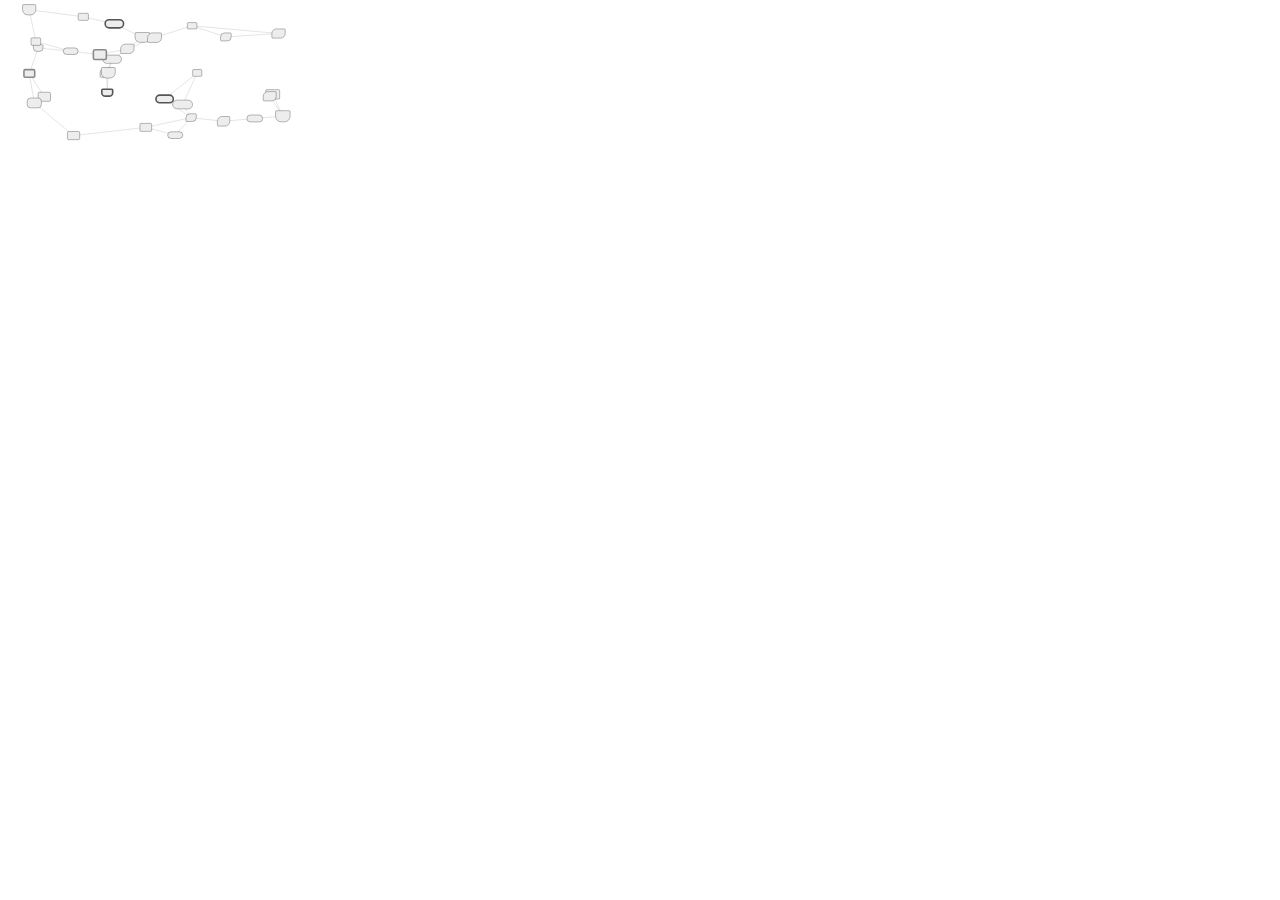
==== commit f86b7275: "Deck Context-5: shorten mid arrow to clear expert and baby" ====
--- a/components/deck/index.html
+++ b/components/deck/index.html
@@ -273,6 +273,21 @@
     stroke-linejoin: round;
     overflow: visible;
   }
+
+  /* Context-3 split real-car / digital-twin pictogram (its own colours are
+     inside the inline <svg>). Framed like the other media images. */
+  .cartwin { margin: 0; display: grid; place-items: center; }
+  .cartwin svg,
+  .lifecycle svg {
+    display: block;
+    width: 100%;
+    max-height: 54vh;
+    border-radius: 14px;
+    border: 1px solid var(--hair);
+    background: var(--bg);
+  }
+  /* Context-4 R&D -> V&V -> Prod timeline (monochrome, contour only). */
+  .lifecycle { margin: 0; display: grid; place-items: center; }
 
   /* ---- chrome: the deck's own dot-nav is retired -- the page now has a
      single left-edge rail (app | slide | ... | examples) rendered by the
@@ -483,6 +498,225 @@
     return wrap;
   }
 
+  // ---- Context-3 pictogram: a car driving RIGHT along a racetrack --------
+  // Top-down. Left of the divider line = the real car on a red/white kerbed
+  // track; once it crosses the line (right side) it becomes the single-blue
+  // wireframe digital twin and the kerbs turn blue. Colour is intentional
+  // here, unlike the rest of the deck.
+  var CT_XD = 172;   // the divider the car is crossing
+  // Car body + parts, nose pointing right, centred on y=100.
+  var CT_BODY =
+    "M104 74 L214 74 C233 74 249 82 253 100 C249 118 233 126 214 126 L104 126 " +
+    "C92 126 86 116 86 100 C86 84 92 74 104 74 Z";
+  var CT_SHAPES =
+    "<rect class='w' x='104' y='61' width='22' height='14' rx='4'/>" +
+    "<rect class='w' x='104' y='125' width='22' height='14' rx='4'/>" +
+    "<rect class='w' x='192' y='61' width='22' height='14' rx='4'/>" +
+    "<rect class='w' x='192' y='125' width='22' height='14' rx='4'/>" +
+    "<path class='bd' d='" + CT_BODY + "'/>" +
+    "<path class='ln' d='M214 80v40M226 86v28'/>" +
+    "<rect class='cp' x='136' y='82' width='60' height='36' rx='11'/>" +
+    "<rect class='rf' x='146' y='90' width='42' height='20' rx='7'/>" +
+    "<path class='gl' d='M196 84l12 6v20l-12 6z'/>" +
+    "<path class='gl' d='M136 84l-10 6v20l10 6z'/>" +
+    "<path class='mr' d='M186 74l6-5 3 5z'/>" +
+    "<path class='mr' d='M186 126l6 5 3-5z'/>" +
+    "<rect class='hl' x='243' y='85' width='9' height='9' rx='2'/>" +
+    "<rect class='hl' x='243' y='106' width='9' height='9' rx='2'/>";
+  var CT_MESH = (function () {
+    var s = "";
+    [82, 94, 106, 118].forEach(function (y) { s += "<line x1='86' y1='" + y + "' x2='253' y2='" + y + "'/>"; });
+    [130, 150, 170, 190, 210, 230].forEach(function (x) { s += "<line x1='" + x + "' y1='74' x2='" + x + "' y2='126'/>"; });
+    return s;
+  })();
+  function ctKerb(y) {
+    var s = "", seg = 15, x = 0, k = 0;
+    for (; x < 320; x += seg, k++) {
+      var fill = (k % 2 === 0) ? "#F4F4F4" : ((x + seg) <= CT_XD ? "#D93636" : "#2F6BFF");
+      s += "<rect x='" + x + "' y='" + y + "' width='" + (seg + 0.6) + "' height='8' fill='" + fill + "'/>";
+    }
+    return s;
+  }
+  var CAR_TWIN_SVG =
+    "<svg viewBox='0 0 320 200' xmlns='http://www.w3.org/2000/svg' role='img' " +
+    "aria-label='A car driving right along a racetrack: before the line it is the real car with red-and-white kerbs, after crossing the line it becomes a blue wireframe digital twin and the kerbs turn blue'>" +
+    "<style>" +
+      ".ctw .w{fill:#242424}.ctw .bd{fill:#E1954D}.ctw .cp{fill:#CE8438}.ctw .rf{fill:#B9752F}" +
+      ".ctw .gl{fill:#A9C0CE}.ctw .hl{fill:#F3D45F}.ctw .mr{fill:#242424}.ctw .ln{fill:none;stroke:#9c6528}" +
+      ".ctw *{stroke:#1e1e1e;stroke-width:1.2;stroke-linejoin:round}" +
+      ".ctt *{fill:none;stroke:#2F6BFF;stroke-width:1.2;stroke-linejoin:round}" +
+      ".ctm line{stroke:#2F6BFF;stroke-width:.7;opacity:.5}" +
+      ".ctlane{stroke:#B9B9B9;stroke-width:2;stroke-dasharray:14 12}" +
+      ".ctdiv{stroke:#2F6BFF;stroke-width:1.6;stroke-dasharray:4 4;opacity:.9}" +
+      ".ctchev{fill:none;stroke:#2F6BFF;stroke-width:1.6}" +
+    "</style>" +
+    "<defs>" +
+      "<clipPath id='ctL'><rect x='0' y='0' width='" + CT_XD + "' height='200'/></clipPath>" +
+      "<clipPath id='ctR'><rect x='" + CT_XD + "' y='0' width='" + (320 - CT_XD) + "' height='200'/></clipPath>" +
+      "<clipPath id='ctBody'><path d='" + CT_BODY + "'/></clipPath>" +
+    "</defs>" +
+    "<rect x='0' y='46' width='320' height='108' fill='#EDECEA'/>" +
+    ctKerb(38) + ctKerb(154) +
+    "<line class='ctlane' x1='0' y1='100' x2='320' y2='100'/>" +
+    "<line class='ctdiv' x1='" + CT_XD + "' y1='30' x2='" + CT_XD + "' y2='170'/>" +
+    "<path class='ctchev' d='M" + (CT_XD + 4) + " 34l7 5-7 5'/>" +
+    "<g class='ctw' clip-path='url(#ctL)'>" + CT_SHAPES + "</g>" +
+    "<g class='ctt' clip-path='url(#ctR)'>" + CT_SHAPES + "</g>" +
+    "<g clip-path='url(#ctR)'><g clip-path='url(#ctBody)'><g class='ctm'>" + CT_MESH + "</g></g></g>" +
+    "</svg>";
+  function buildCarTwin(cap) {
+    var fig = document.createElement("figure");
+    fig.className = "media cartwin";
+    fig.innerHTML = CAR_TWIN_SVG;
+    if (cap) {
+      var fc = document.createElement("figcaption");
+      fc.textContent = cap;
+      fig.appendChild(fc);
+    }
+    return fig;
+  }
+
+  // ---- Context-4 pictogram: the testing lifecycle as a left-to-right ----
+  // timeline -- three circular nodes (R&D -> V&V -> Prod) over a right-
+  // pointing time arrow. Monochrome (contour, no colour) like the rest.
+  var LC_ICONS = {
+    rnd:  "<path d='M12 3a6 6 0 00-3.6 10.8c.6.5 1 1.2 1.1 2h5a3.4 3.4 0 011.1-2A6 6 0 0012 3z'/><path d='M9.6 19h4.8M10.6 21.5h2.8'/>",
+    vnv:  "<path d='M4 12.5l5 5L20 6.5'/>",
+    prod: "<circle cx='12' cy='12' r='3.4'/><path d='M12 2.6v3.1M12 18.3v3.1M2.6 12h3.1M18.3 12h3.1M5.2 5.2l2.2 2.2M16.6 16.6l2.2 2.2M18.8 5.2l-2.2 2.2M7.4 16.6l-2.2 2.2'/>"
+  };
+  var LC_NODES = [
+    { code: "R&D",  n1: "Research &",     n2: "Development", ic: "rnd" },
+    { code: "V&V",   code2: "V&amp;V", n1: "Verification &", n2: "Validation", ic: "vnv" },
+    { code: "Prod",  n1: "Production",    n2: "",            ic: "prod" }
+  ];
+  var LIFECYCLE_SVG = (function () {
+    var cx = [58, 160, 262], cy = 84, r = 36, axisY = 168;
+    function esc(s) { return String(s).replace(/&/g, "&amp;"); }
+    var s =
+      "<svg viewBox='0 0 320 200' xmlns='http://www.w3.org/2000/svg' role='img' " +
+      "aria-label='Testing lifecycle timeline, left to right: R and D (research and development), then V and V (verification and validation), then Prod (production)'>" +
+      "<style>" +
+        "text{font-family:inherit;text-anchor:middle;dominant-baseline:middle}" +
+        ".lc-node{fill:var(--bg);stroke:var(--ink);stroke-width:2}" +
+        ".lc-ic{fill:none;stroke:var(--ink);stroke-width:1.8;stroke-linecap:round;stroke-linejoin:round}" +
+        ".lc-code{fill:var(--ink);font-weight:700;font-size:15px}" +
+        ".lc-name{fill:var(--muted);font-size:8px}" +
+        ".lc-conn{stroke:var(--hair);stroke-width:2}" +
+        ".lc-axis{stroke:var(--ink);stroke-width:2}" +
+        ".lc-head{fill:var(--ink)}" +
+        ".lc-time{fill:var(--muted);font-size:8px;font-style:italic}" +
+      "</style>";
+    // connectors between adjacent nodes
+    for (var i = 0; i < cx.length - 1; i++) {
+      s += "<line class='lc-conn' x1='" + (cx[i] + r) + "' y1='" + cy + "' x2='" + (cx[i + 1] - r) + "' y2='" + cy + "'/>";
+    }
+    // nodes
+    LC_NODES.forEach(function (nd, i) {
+      var x = cx[i];
+      s += "<circle class='lc-node' cx='" + x + "' cy='" + cy + "' r='" + r + "'/>";
+      s += "<svg class='lc-ic' x='" + (x - 11) + "' y='" + (cy - 24) + "' width='22' height='22' viewBox='0 0 24 24'>" + LC_ICONS[nd.ic] + "</svg>";
+      s += "<text class='lc-code' x='" + x + "' y='" + (cy + 15) + "'>" + (nd.code2 || esc(nd.code)) + "</text>";
+      s += "<text class='lc-name' x='" + x + "' y='" + (cy + r + 13) + "'>" + esc(nd.n1) + "</text>";
+      if (nd.n2) s += "<text class='lc-name' x='" + x + "' y='" + (cy + r + 23) + "'>" + esc(nd.n2) + "</text>";
+    });
+    // time arrow (R&D -> Prod)
+    s += "<line class='lc-axis' x1='20' y1='" + axisY + "' x2='296' y2='" + axisY + "'/>";
+    s += "<path class='lc-head' d='M296 " + axisY + "l-10 -5v10z'/>";
+    s += "<text class='lc-time' x='288' y='" + (axisY + 12) + "' text-anchor='end'>time</text>";
+    return s + "</svg>";
+  })();
+  function buildLifecycle(cap) {
+    var fig = document.createElement("figure");
+    fig.className = "media lifecycle";
+    fig.innerHTML = LIFECYCLE_SVG;
+    if (cap) {
+      var fc = document.createElement("figcaption");
+      fc.textContent = cap;
+      fig.appendChild(fc);
+    }
+    return fig;
+  }
+
+  // ---- Context-5 pictogram: "then only experts, now anyone" -------------
+  // Left scene: an expert (mortarboard, glasses) sweating at a wall of
+  // dials. Right scene: a baby tapping one big button. Both make the SAME
+  // little workflow shown at the top. A bold arrow crosses from one to the
+  // other. Monochrome, contour only.
+  var EXPERT_EASY_SVG =
+    "<svg viewBox='0 0 320 200' xmlns='http://www.w3.org/2000/svg' role='img' " +
+    "aria-label='Then, only an expert at a complex control panel could produce an expert-grade workflow; now a baby can make the same workflow by tapping one button'>" +
+    "<style>" +
+      "text{font-family:inherit}" +
+      ".ee-l{fill:none;stroke:var(--ink);stroke-width:1.8;stroke-linecap:round;stroke-linejoin:round}" +
+      ".ee-f{fill:var(--ink);stroke:none}" +
+      ".ee-s{fill:none;stroke:var(--hair);stroke-width:1.6}" +
+      ".ee-div{stroke:var(--hair);stroke-width:1.4;stroke-dasharray:4 4}" +
+      ".ee-arr{fill:none;stroke:var(--ink);stroke-width:2.6;stroke-linecap:round}" +
+      ".ee-head{fill:var(--ink)}" +
+      ".ee-lbl{fill:var(--muted);font-size:8px;font-weight:700;letter-spacing:.09em;text-anchor:middle}" +
+      ".ee-cap{fill:var(--muted);font-size:7px;text-anchor:middle}" +
+    "</style>" +
+    // --- divider ---
+    "<line class='ee-div' x1='160' y1='24' x2='160' y2='168'/>" +
+    "<text class='ee-lbl' x='74' y='30'>THEN · EXPERTS</text>" +
+    "<text class='ee-lbl' x='240' y='30'>NOW · ANYONE</text>" +
+    // --- left scene: expert at a wall of dials ---
+    "<g class='ee-l'>" +
+      "<path d='M50 74 64 68 78 74 64 80Z'/><path d='M78 74 80 82'/>" +           // mortarboard
+      "<circle cx='64' cy='89' r='9'/>" +                                          // head
+      "<circle cx='60.5' cy='89' r='2'/><circle cx='67.5' cy='89' r='2'/><path d='M62.5 89h3'/>" + // glasses
+      "<path d='M64 98v22'/>" +                                                    // torso
+      "<path d='M64 104 84 111M64 110 82 121'/>" +                                 // arms to panel
+      "<path d='M64 120 56 136M64 120 72 136'/>" +                                 // legs
+    "</g>" +
+    "<path class='ee-l' d='M76 78c2 2 2 5-1 5s-3-3-1-5z'/>" +                       // sweat drop
+    // scattered nodes the expert is struggling to organise
+    "<g class='ee-l'>" +
+      "<circle cx='97' cy='101' r='6'/>" +
+      "<rect x='112' y='94' width='16' height='10' rx='3' transform='rotate(-13 120 99)'/>" +
+      "<rect x='89' y='117' width='18' height='9' rx='4.5' transform='rotate(9 98 121)'/>" +
+      "<circle cx='125' cy='123' r='6'/>" +
+      "<rect x='103' y='135' width='15' height='9' rx='2' transform='rotate(-7 110 139)'/>" +
+      "<circle cx='134' cy='108' r='4'/>" +
+    "</g>" +
+    "<g class='ee-s'>" +                                                            // tangled, crossing wires
+      "<path d='M99 107C106 119 120 99 125 117'/>" +
+      "<path d='M118 104C108 120 132 128 125 123'/>" +
+      "<path d='M104 124C114 132 98 140 110 143'/>" +
+      "<path d='M103 101C95 108 95 116 100 118'/>" +
+    "</g>" +
+    // --- right scene: a baby taps one big button ---
+    "<circle class='ee-l' cx='228' cy='96' r='16'/>" +                             // head
+    "<path class='ee-l' d='M228 80c1-5 7-6 9-1'/>" +                               // hair curl
+    "<circle class='ee-f' cx='222' cy='95' r='1.7'/><circle class='ee-f' cx='234' cy='95' r='1.7'/>" + // eyes
+    "<path class='ee-l' d='M223 101q5 4 10 0'/>" +                                 // smile
+    "<circle class='ee-l' cx='228' cy='105' r='3.4'/>" +                           // pacifier
+    "<path class='ee-l' d='M215 113c-2 9 3 16 13 16s15-7 13-16'/>" +               // onesie
+    "<path class='ee-l' d='M242 118 266 121'/>" +                                  // arm toward the tidy stack
+    // the baby already has everything organised: a clean node chain
+    "<g class='ee-l'>" +
+      "<rect x='268' y='108' width='22' height='11' rx='5.5'/>" +
+      "<rect x='268' y='123' width='22' height='11' rx='3'/>" +
+      "<rect x='268' y='138' width='22' height='11' rx='3'/>" +
+      "<path d='M279 119v4M279 134v4'/>" +
+      "<path d='M296 111l3 3 6-7'/>" +                                             // tidy check
+    "</g>" +
+    // --- transition arrow THEN -> NOW, across the divider at mid-height ---
+    "<line class='ee-arr' x1='146' y1='98' x2='182' y2='98'/>" +
+    "<path class='ee-head' d='M182 98 171 92v12z'/>" +
+    "</svg>";
+  function buildExpertEasy(cap) {
+    var fig = document.createElement("figure");
+    fig.className = "media lifecycle";
+    fig.innerHTML = EXPERT_EASY_SVG;
+    if (cap) {
+      var fc = document.createElement("figcaption");
+      fc.textContent = cap;
+      fig.appendChild(fc);
+    }
+    return fig;
+  }
+
   function blockEl(b) {
     var e;
     if (b.t === "list") {
@@ -497,6 +731,15 @@
       // Sentinel src -> the Context-1 industry-bubble cluster (built in JS,
       // not a static image, so each bubble pops in with the slide entrance).
       e = buildBubbles();
+    } else if (b.t === "media" && /(^|\/)car-twin\.svg$/i.test(b.src || "")) {
+      // Sentinel src -> the Context-3 split real-car / digital-twin pictogram.
+      e = buildCarTwin(b.cap);
+    } else if (b.t === "media" && /(^|\/)lifecycle\.svg$/i.test(b.src || "")) {
+      // Sentinel src -> the Context-4 R&D -> V&V -> Prod timeline diagram.
+      e = buildLifecycle(b.cap);
+    } else if (b.t === "media" && /(^|\/)expert-to-anyone\.svg$/i.test(b.src || "")) {
+      // Sentinel src -> the Context-5 "then experts, now anyone" pictogram.
+      e = buildExpertEasy(b.cap);
     } else if (b.t === "media") {
       e = document.createElement("figure");
       e.className = "media";
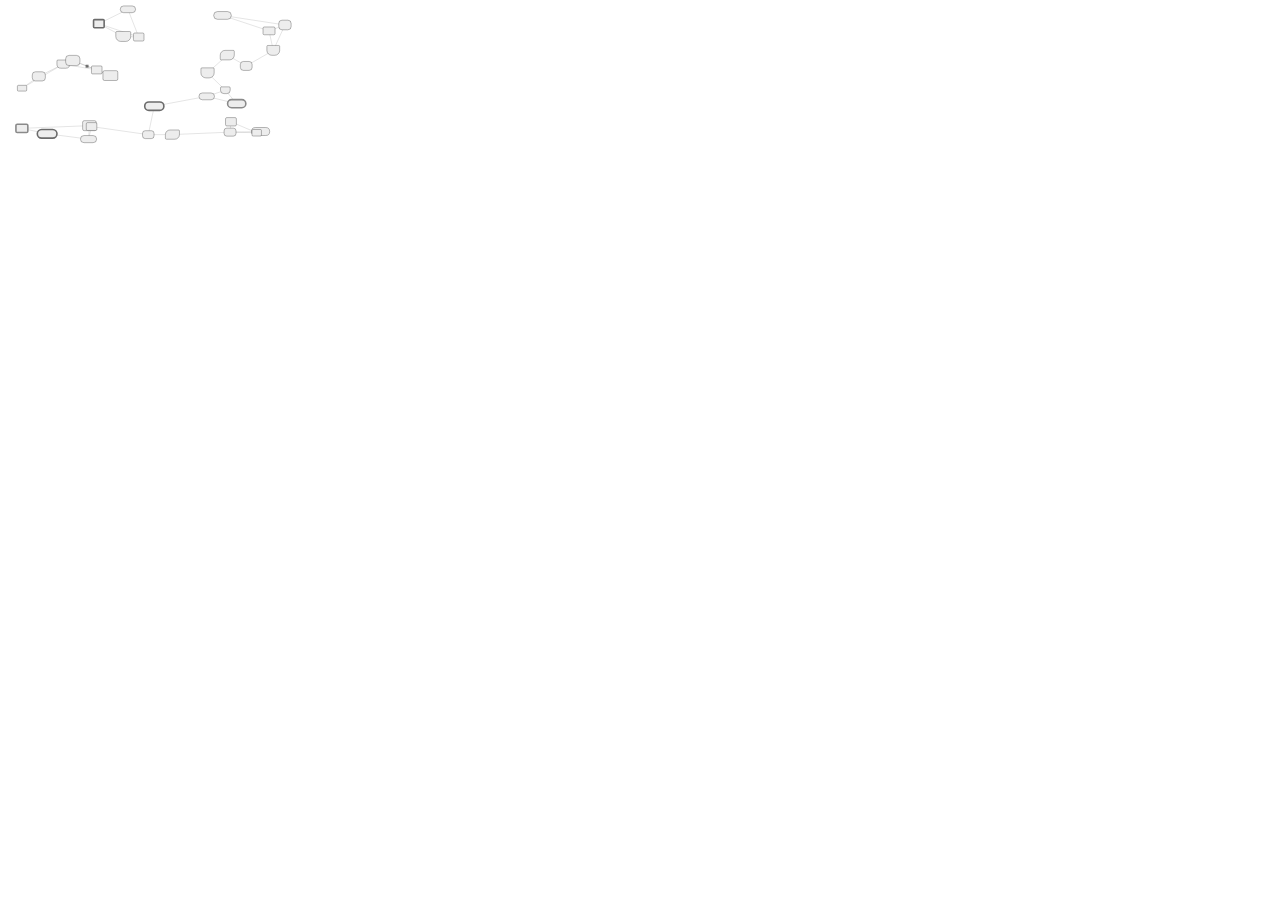
==== commit 781db124: "Deck Context-7: three-pillar triangle (niche knowhow / proprietary+OSS / integration logic)" ====
--- a/components/deck/index.html
+++ b/components/deck/index.html
@@ -717,6 +717,123 @@
     return fig;
   }
 
+  // ---- Context-6 pictogram: prompt -> RAG -> workflow, ~5 min -----------
+  // A minimal prompt bar in the real app's search-bar style, joined by
+  // slide-1-style floating connections (faint line + drifting dots) to a
+  // RAG database cylinder, then to a small workflow flowchart. A bracket
+  // underneath marks the whole thing at about five minutes. Monochrome.
+  var PROMPT_FLOW_SVG =
+    "<svg viewBox='0 0 320 150' xmlns='http://www.w3.org/2000/svg' role='img' " +
+    "aria-label='A prompt bar connects to a RAG database, which connects to a generated workflow flowchart; the whole process takes about five minutes'>" +
+    "<style>" +
+      "text{font-family:inherit}" +
+      ".pf-fill{fill:var(--bg);stroke:var(--ink);stroke-width:2}" +
+      ".pf-l{fill:none;stroke:var(--ink);stroke-width:1.3;stroke-linecap:round}" +
+      ".pf-txt{stroke:var(--muted);stroke-width:3;stroke-linecap:round}" +
+      ".pf-node{fill:var(--bg);stroke:var(--ink);stroke-width:1.8}" +
+      ".pf-conn{fill:none;stroke:var(--ink);stroke-width:1.6;stroke-linecap:round;stroke-linejoin:round}" +
+      ".pf-flow{fill:none;stroke:var(--hair);stroke-width:1.6}" +
+      ".pf-dot{fill:var(--muted)}" +
+      ".pf-ic{fill:none;stroke:var(--ink);stroke-width:1.5;stroke-linecap:round;stroke-linejoin:round}" +
+      ".pf-cap{fill:var(--muted);font-size:9px;font-weight:600;text-anchor:middle}" +
+      ".pf-sub{fill:var(--muted);font-size:7px;text-anchor:middle;letter-spacing:.06em}" +
+    "</style>" +
+    // 1. prompt bar (real search-bar style: white, rounded, firm contour)
+    "<rect class='pf-fill' x='12' y='42' width='84' height='28' rx='14'/>" +
+    "<line class='pf-txt' x1='24' y1='56' x2='62' y2='56'/>" +
+    "<circle cx='84' cy='56' r='8' fill='var(--ink)'/>" +
+    "<path d='M81 52l4 4-4 4' fill='none' stroke='var(--bg)' stroke-width='1.6' stroke-linecap='round'/>" +
+    "<text class='pf-sub' x='52' y='83'>PROMPT</text>" +
+    // floating connection: prompt -> RAG
+    "<path class='pf-flow' d='M96 56C112 47 126 65 140 56'/>" +
+    "<circle class='pf-dot' cx='108' cy='53.5' r='1.8'/><circle class='pf-dot' cx='118' cy='58.5' r='1.8'/><circle class='pf-dot' cx='130' cy='55' r='1.8'/>" +
+    // 2. RAG database cylinder
+    "<path class='pf-fill' d='M140 48a20 7 0 0 0 40 0v22a20 7 0 0 1-40 0z'/>" +
+    "<ellipse class='pf-fill' cx='160' cy='48' rx='20' ry='7'/>" +
+    "<path class='pf-l' d='M140 57a20 7 0 0 0 40 0M140 65a20 7 0 0 0 40 0'/>" +
+    "<text class='pf-sub' x='160' y='86'>RAG</text>" +
+    // floating connection: RAG -> workflow
+    "<path class='pf-flow' d='M180 56C196 47 216 65 232 56'/>" +
+    "<circle class='pf-dot' cx='194' cy='53' r='1.8'/><circle class='pf-dot' cx='206' cy='59' r='1.8'/><circle class='pf-dot' cx='220' cy='54.5' r='1.8'/>" +
+    // 3. workflow flowchart
+    "<rect class='pf-node' x='234' y='37' width='20' height='11' rx='5.5'/>" +
+    "<rect class='pf-node' x='266' y='37' width='20' height='11' rx='2'/>" +
+    "<rect class='pf-node' x='234' y='61' width='20' height='11' rx='3'/>" +
+    "<circle class='pf-node' cx='282' cy='66' r='7'/>" +
+    "<path class='pf-conn' d='M254 42.5h12M276 48v5q0 4-4 4h-14M254 66.5h13q7 0 9-3'/>" +
+    "<text class='pf-sub' x='262' y='86'>WORKFLOW</text>" +
+    // ~5 min bracket under the whole flow
+    "<path class='pf-flow' d='M14 100v5h288v-5'/>" +
+    "<g class='pf-ic' transform='translate(150 120)'><circle cx='0' cy='1' r='6'/><path d='M0 1v-4M-2 -6h4M4 -5l2-2'/></g>" +
+    "<text class='pf-cap' x='176' y='124'>&#8776; 5 min</text>" +
+    "</svg>";
+  function buildPromptFlow(cap) {
+    var fig = document.createElement("figure");
+    fig.className = "media lifecycle";
+    fig.innerHTML = PROMPT_FLOW_SVG;
+    if (cap) {
+      var fc = document.createElement("figcaption");
+      fc.textContent = cap;
+      fig.appendChild(fc);
+    }
+    return fig;
+  }
+
+  // ---- Context-7 pictogram: the three marketing pillars -----------------
+  // One circle on top, two below -> a triangle, edges connected. Each circle
+  // = one buzzword with its own icon. Bold, medallion-style, monochrome.
+  var KP_ICONS = {
+    brain: "<path d='M12 4c-2.2 0-3.5 1.3-3.5 2.6C6.4 6.6 5 8 5 9.8c0 1 .3 1.8 1 2.4-1 .8-1.2 2.6.4 3.6-.2 2 1.2 3.6 3.3 3.6 1 0 1.8-.4 2.3-1'/><path d='M12 4c2.2 0 3.5 1.3 3.5 2.6C17.6 6.6 19 8 19 9.8c0 1-.3 1.8-1 2.4 1 .8 1.2 2.6-.4 3.6.2 2-1.2 3.6-3.3 3.6-1 0-1.8-.4-2.3-1'/><path d='M12 4v14M9 9h1.6M13.4 12H15M9.4 15h2'/>",
+    lock:  "<rect x='7' y='11' width='11' height='9' rx='1.6'/><path d='M9.6 11V8.2A3.2 3.2 0 0115.5 6'/><circle cx='12.5' cy='14.8' r='1.3'/><path d='M12.5 16.1v1.9'/>",
+    arch:  "<rect x='3.5' y='7.5' width='17' height='11.5' rx='1.6'/><rect x='6' y='10.3' width='5.2' height='6' rx='.8'/><rect x='12.8' y='10.3' width='5.2' height='6' rx='.8'/><path d='M11.2 13.3h1.6'/><path d='M3.5 7.5 7 4.5M20.5 7.5 17 4.5'/>",
+  };
+  var KP_CIRCLES = [
+    { cx: 160, cy: 54, ic: "brain", l1: "Niche",        l2: "Knowhow" },
+    { cx: 78,  cy: 150, ic: "lock", l1: "Proprietary &", l2: "Open Source" },
+    { cx: 242, cy: 150, ic: "arch", l1: "Integration",   l2: "Logic" }
+  ];
+  var THREE_PILLARS_SVG = (function () {
+    var R = 39;
+    var s =
+      "<svg viewBox='0 0 320 200' xmlns='http://www.w3.org/2000/svg' role='img' " +
+      "aria-label='Three connected pillars in a triangle: Niche Knowhow, Proprietary and Open Source, and Integration Logic'>" +
+      "<style>" +
+        "text{font-family:inherit}" +
+        ".kp-conn{stroke:var(--ink);stroke-width:2}" +
+        ".kp-dot{fill:var(--ink)}" +
+        ".kp-ring{fill:var(--bg);stroke:var(--ink);stroke-width:2.6}" +
+        ".kp-inner{fill:none;stroke:var(--hair);stroke-width:1.4}" +
+        ".kp-ic{fill:none;stroke:var(--ink);stroke-width:1.7;stroke-linecap:round;stroke-linejoin:round}" +
+        ".kp-t{fill:var(--ink);font-size:9px;font-weight:700;text-anchor:middle}" +
+      "</style>";
+    // edges (behind the circles) + a dot at each midpoint
+    [[0, 1], [0, 2], [1, 2]].forEach(function (p) {
+      var a = KP_CIRCLES[p[0]], b = KP_CIRCLES[p[1]];
+      s += "<line class='kp-conn' x1='" + a.cx + "' y1='" + a.cy + "' x2='" + b.cx + "' y2='" + b.cy + "'/>";
+      s += "<circle class='kp-dot' cx='" + ((a.cx + b.cx) / 2) + "' cy='" + ((a.cy + b.cy) / 2) + "' r='2.6'/>";
+    });
+    // circles (opaque, so they cover the edges) + icon + two-line label
+    KP_CIRCLES.forEach(function (c) {
+      s += "<circle class='kp-ring' cx='" + c.cx + "' cy='" + c.cy + "' r='" + R + "'/>";
+      s += "<circle class='kp-inner' cx='" + c.cx + "' cy='" + c.cy + "' r='" + (R - 4) + "'/>";
+      s += "<svg class='kp-ic' x='" + (c.cx - 11) + "' y='" + (c.cy - 24) + "' width='22' height='22' viewBox='0 0 24 24'>" + KP_ICONS[c.ic] + "</svg>";
+      s += "<text class='kp-t' x='" + c.cx + "' y='" + (c.cy + 8) + "'>" + c.l1 + "</text>";
+      s += "<text class='kp-t' x='" + c.cx + "' y='" + (c.cy + 20) + "'>" + c.l2 + "</text>";
+    });
+    return s + "</svg>";
+  })();
+  function buildPillars(cap) {
+    var fig = document.createElement("figure");
+    fig.className = "media lifecycle";
+    fig.innerHTML = THREE_PILLARS_SVG;
+    if (cap) {
+      var fc = document.createElement("figcaption");
+      fc.textContent = cap;
+      fig.appendChild(fc);
+    }
+    return fig;
+  }
+
   function blockEl(b) {
     var e;
     if (b.t === "list") {
@@ -740,6 +857,12 @@
     } else if (b.t === "media" && /(^|\/)expert-to-anyone\.svg$/i.test(b.src || "")) {
       // Sentinel src -> the Context-5 "then experts, now anyone" pictogram.
       e = buildExpertEasy(b.cap);
+    } else if (b.t === "media" && /(^|\/)prompt-to-workflow\.svg$/i.test(b.src || "")) {
+      // Sentinel src -> the Context-6 prompt -> RAG -> workflow (~5 min) flow.
+      e = buildPromptFlow(b.cap);
+    } else if (b.t === "media" && /(^|\/)three-pillars\.svg$/i.test(b.src || "")) {
+      // Sentinel src -> the Context-7 triangle of three marketing pillars.
+      e = buildPillars(b.cap);
     } else if (b.t === "media") {
       e = document.createElement("figure");
       e.className = "media";
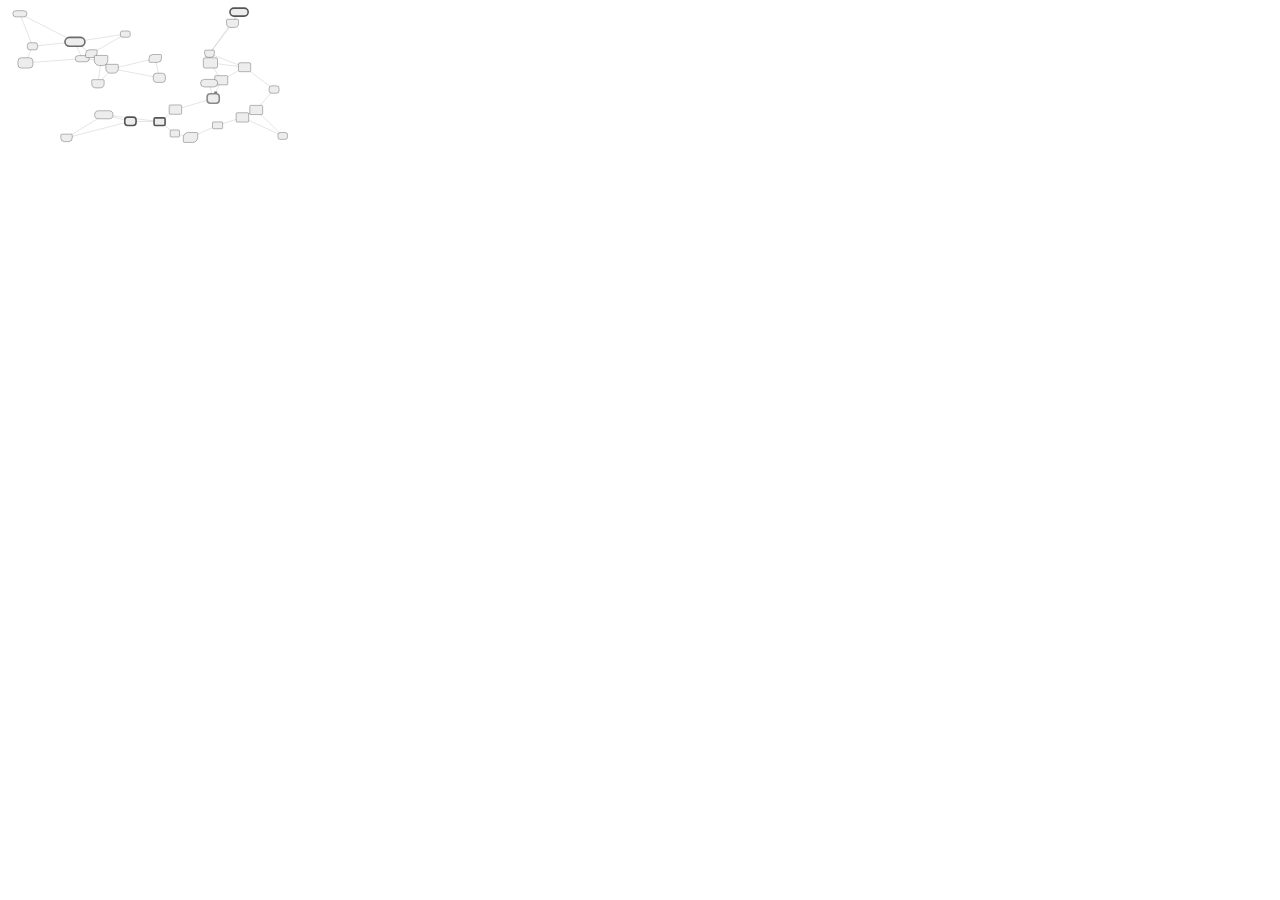
==== commit 1036c2b6: "Deck Context-2: wall obstacle + explosion at the crash" ====
--- a/components/deck/index.html
+++ b/components/deck/index.html
@@ -33,6 +33,10 @@
     --ink: #1A1A1A;
     --muted: #6B6B6B;
     --hair: #A8A8A8;
+    /* faint separator / connector lines inside the sample pictograms --
+       near-white in dark mode so they read on the dark card */
+    --line: #C4C4C4;
+    --mock: #4A4A4A;   /* app-mock contour: thin dark grey (light in dark mode) */
     --accent: #111111;
     --font: "Source Sans 3", "Source Sans Pro", system-ui, -apple-system, "Segoe UI", sans-serif;
     --ease: cubic-bezier(.2, .7, .2, 1);
@@ -47,6 +51,8 @@
     --ink: #F2F2F2;
     --muted: #9C9C9C;
     --hair: #555555;
+    --line: #CFCFCF;   /* near-white separator lines on the dark sample cards */
+    --mock: #C7C7C7;
     --accent: #F2F2F2;
   }
 
@@ -111,6 +117,7 @@
   .frame { width: min(1360px, 94vw); }
   .slide[data-layout="content"] .frame,
   .slide[data-layout="media"] .frame,
+  .slide[data-layout="mediawide"] .frame,
   .slide[data-layout="split"] .frame,
   .slide[data-layout="quote"] .frame {
     background: var(--panel);
@@ -123,14 +130,18 @@
   .slide[data-layout="section"] .frame,
   .slide[data-layout="quote"] .frame { text-align: center; }
   .slide[data-layout="media"] .frame,
+  .slide[data-layout="mediawide"] .frame,
   .slide[data-layout="split"] .frame {
     display: grid;
     grid-template-columns: 1fr 1fr;
     gap: clamp(1.25rem, 3vw, 2.5rem);
     align-items: center;
   }
+  /* text left (narrower), pictogram right (wider) */
+  .slide[data-layout="mediawide"] .frame { grid-template-columns: 5fr 7fr; }
   @media (max-width: 760px) {
     .slide[data-layout="media"] .frame,
+    .slide[data-layout="mediawide"] .frame,
     .slide[data-layout="split"] .frame { grid-template-columns: 1fr; }
   }
   .col-b { min-width: 0; }
@@ -283,11 +294,16 @@
     width: 100%;
     max-height: 54vh;
     border-radius: 14px;
-    border: 1px solid var(--hair);
-    background: var(--bg);
+    border: 1px solid var(--line);
+    /* the card surface, not the page ground -- so in dark mode the pictogram
+       area isn't near-black-on-near-black and the shapes actually read */
+    background: var(--panel);
   }
   /* Context-4 R&D -> V&V -> Prod timeline (monochrome, contour only). */
   .lifecycle { margin: 0; display: grid; place-items: center; }
+  /* Context-8 app mock -- larger, borderless, thin dark-grey lines. */
+  .appmock { margin: 0; display: grid; place-items: center; }
+  .appmock svg { display: block; width: 100%; max-height: 72vh; }
 
   /* ---- chrome: the deck's own dot-nav is retired -- the page now has a
      single left-edge rail (app | slide | ... | examples) rendered by the
@@ -601,7 +617,7 @@
         ".lc-ic{fill:none;stroke:var(--ink);stroke-width:1.8;stroke-linecap:round;stroke-linejoin:round}" +
         ".lc-code{fill:var(--ink);font-weight:700;font-size:15px}" +
         ".lc-name{fill:var(--muted);font-size:8px}" +
-        ".lc-conn{stroke:var(--hair);stroke-width:2}" +
+        ".lc-conn{stroke:var(--line);stroke-width:2}" +
         ".lc-axis{stroke:var(--ink);stroke-width:2}" +
         ".lc-head{fill:var(--ink)}" +
         ".lc-time{fill:var(--muted);font-size:8px;font-style:italic}" +
@@ -649,8 +665,8 @@
       "text{font-family:inherit}" +
       ".ee-l{fill:none;stroke:var(--ink);stroke-width:1.8;stroke-linecap:round;stroke-linejoin:round}" +
       ".ee-f{fill:var(--ink);stroke:none}" +
-      ".ee-s{fill:none;stroke:var(--hair);stroke-width:1.6}" +
-      ".ee-div{stroke:var(--hair);stroke-width:1.4;stroke-dasharray:4 4}" +
+      ".ee-s{fill:none;stroke:var(--line);stroke-width:1.6}" +
+      ".ee-div{stroke:var(--line);stroke-width:1.4;stroke-dasharray:4 4}" +
       ".ee-arr{fill:none;stroke:var(--ink);stroke-width:2.6;stroke-linecap:round}" +
       ".ee-head{fill:var(--ink)}" +
       ".ee-lbl{fill:var(--muted);font-size:8px;font-weight:700;letter-spacing:.09em;text-anchor:middle}" +
@@ -722,8 +738,22 @@
   // slide-1-style floating connections (faint line + drifting dots) to a
   // RAG database cylinder, then to a small workflow flowchart. A bracket
   // underneath marks the whole thing at about five minutes. Monochrome.
+  // Dots that ride a connector path (SMIL animateMotion) -- the slide-1
+  // "pulses travelling the wire" look.
+  function pfPulses(id) {
+    var s = "", n = 3, dur = 2.6;
+    for (var i = 0; i < n; i++) {
+      s += "<circle class='pf-dot' r='1.8'>" +
+             "<animateMotion dur='" + dur + "s' repeatCount='indefinite' begin='-" +
+               (i * dur / n).toFixed(2) + "s'>" +
+               "<mpath href='#" + id + "' xlink:href='#" + id + "'/>" +
+             "</animateMotion>" +
+           "</circle>";
+    }
+    return s;
+  }
   var PROMPT_FLOW_SVG =
-    "<svg viewBox='0 0 320 150' xmlns='http://www.w3.org/2000/svg' role='img' " +
+    "<svg viewBox='0 0 320 150' xmlns='http://www.w3.org/2000/svg' xmlns:xlink='http://www.w3.org/1999/xlink' role='img' " +
     "aria-label='A prompt bar connects to a RAG database, which connects to a generated workflow flowchart; the whole process takes about five minutes'>" +
     "<style>" +
       "text{font-family:inherit}" +
@@ -732,7 +762,7 @@
       ".pf-txt{stroke:var(--muted);stroke-width:3;stroke-linecap:round}" +
       ".pf-node{fill:var(--bg);stroke:var(--ink);stroke-width:1.8}" +
       ".pf-conn{fill:none;stroke:var(--ink);stroke-width:1.6;stroke-linecap:round;stroke-linejoin:round}" +
-      ".pf-flow{fill:none;stroke:var(--hair);stroke-width:1.6}" +
+      ".pf-flow{fill:none;stroke:var(--line);stroke-width:1.6}" +
       ".pf-dot{fill:var(--muted)}" +
       ".pf-ic{fill:none;stroke:var(--ink);stroke-width:1.5;stroke-linecap:round;stroke-linejoin:round}" +
       ".pf-cap{fill:var(--muted);font-size:9px;font-weight:600;text-anchor:middle}" +
@@ -744,17 +774,17 @@
     "<circle cx='84' cy='56' r='8' fill='var(--ink)'/>" +
     "<path d='M81 52l4 4-4 4' fill='none' stroke='var(--bg)' stroke-width='1.6' stroke-linecap='round'/>" +
     "<text class='pf-sub' x='52' y='83'>PROMPT</text>" +
-    // floating connection: prompt -> RAG
-    "<path class='pf-flow' d='M96 56C112 47 126 65 140 56'/>" +
-    "<circle class='pf-dot' cx='108' cy='53.5' r='1.8'/><circle class='pf-dot' cx='118' cy='58.5' r='1.8'/><circle class='pf-dot' cx='130' cy='55' r='1.8'/>" +
+    // floating connection: prompt -> RAG (dots travel the line, slide-1 style)
+    "<path id='pfl1' class='pf-flow' d='M96 56C112 47 126 65 140 56'/>" +
+    pfPulses("pfl1") +
     // 2. RAG database cylinder
     "<path class='pf-fill' d='M140 48a20 7 0 0 0 40 0v22a20 7 0 0 1-40 0z'/>" +
     "<ellipse class='pf-fill' cx='160' cy='48' rx='20' ry='7'/>" +
     "<path class='pf-l' d='M140 57a20 7 0 0 0 40 0M140 65a20 7 0 0 0 40 0'/>" +
     "<text class='pf-sub' x='160' y='86'>RAG</text>" +
     // floating connection: RAG -> workflow
-    "<path class='pf-flow' d='M180 56C196 47 216 65 232 56'/>" +
-    "<circle class='pf-dot' cx='194' cy='53' r='1.8'/><circle class='pf-dot' cx='206' cy='59' r='1.8'/><circle class='pf-dot' cx='220' cy='54.5' r='1.8'/>" +
+    "<path id='pfl2' class='pf-flow' d='M180 56C196 47 216 65 232 56'/>" +
+    pfPulses("pfl2") +
     // 3. workflow flowchart
     "<rect class='pf-node' x='234' y='37' width='20' height='11' rx='5.5'/>" +
     "<rect class='pf-node' x='266' y='37' width='20' height='11' rx='2'/>" +
@@ -802,7 +832,6 @@
         ".kp-conn{stroke:var(--ink);stroke-width:2}" +
         ".kp-dot{fill:var(--ink)}" +
         ".kp-ring{fill:var(--bg);stroke:var(--ink);stroke-width:2.6}" +
-        ".kp-inner{fill:none;stroke:var(--hair);stroke-width:1.4}" +
         ".kp-ic{fill:none;stroke:var(--ink);stroke-width:1.7;stroke-linecap:round;stroke-linejoin:round}" +
         ".kp-t{fill:var(--ink);font-size:9px;font-weight:700;text-anchor:middle}" +
       "</style>";
@@ -815,7 +844,6 @@
     // circles (opaque, so they cover the edges) + icon + two-line label
     KP_CIRCLES.forEach(function (c) {
       s += "<circle class='kp-ring' cx='" + c.cx + "' cy='" + c.cy + "' r='" + R + "'/>";
-      s += "<circle class='kp-inner' cx='" + c.cx + "' cy='" + c.cy + "' r='" + (R - 4) + "'/>";
       s += "<svg class='kp-ic' x='" + (c.cx - 11) + "' y='" + (c.cy - 24) + "' width='22' height='22' viewBox='0 0 24 24'>" + KP_ICONS[c.ic] + "</svg>";
       s += "<text class='kp-t' x='" + c.cx + "' y='" + (c.cy + 8) + "'>" + c.l1 + "</text>";
       s += "<text class='kp-t' x='" + c.cx + "' y='" + (c.cy + 20) + "'>" + c.l2 + "</text>";
@@ -834,6 +862,207 @@
     return fig;
   }
 
+  // ---- Context-8 pictogram: the app, reduced ---------------------------
+  // An app window: title bar with a user-profile avatar, a Templates
+  // sidebar (one selected) and a Dashboard canvas holding a small workflow
+  // flowchart. The three named features get tag labels. Monochrome.
+  var APP_FEATURES_SVG = (function () {
+    // Simplified, abstract vendor badges (generic geometric marks in each
+    // vendor's colour) -- the integration node cycles through them.
+    var AP_LOGOS = [
+      "<rect width='40' height='40' rx='8' fill='#F2B33D'/><path d='M10 29l10-18 10 18M15 24h10' fill='none' stroke='#20242A' stroke-width='3' stroke-linecap='round' stroke-linejoin='round'/>",
+      "<rect width='40' height='40' rx='8' fill='#0E76A8'/><path d='M6 25c7 0 7-11 14-11s7 11 14 11' fill='none' stroke='#FF8C2B' stroke-width='3' stroke-linecap='round'/><rect x='4' y='23' width='4.5' height='4.5' fill='#fff'/><rect x='31.5' y='11.5' width='4.5' height='4.5' fill='#fff'/>",
+      "<rect width='40' height='40' rx='8' fill='#D42B2B'/><circle cx='20' cy='20' r='9' fill='none' stroke='#fff' stroke-width='3.4'/>",
+      "<rect width='40' height='40' rx='8' fill='#0E8C9E'/><path d='M25 14c-3-2-11-2-11 3.5S25 21 25 25.5 18 30 15 28' fill='none' stroke='#fff' stroke-width='3' stroke-linecap='round'/>",
+      "<rect width='40' height='40' rx='8' fill='#1E3A8A'/><path d='M13 13h6a7 7 0 0 1 0 14h-6zM13 20h6' fill='none' stroke='#fff' stroke-width='3' stroke-linecap='round' stroke-linejoin='round'/>",
+      "<rect width='40' height='40' rx='8' fill='#5FA912'/><path d='M9 20c4-6 18-6 22 0-4 6-18 6-22 0z' fill='none' stroke='#fff' stroke-width='3'/><circle cx='20' cy='20' r='3.4' fill='#fff'/>"
+    ];
+    var s =
+      "<svg viewBox='0 0 320 186' xmlns='http://www.w3.org/2000/svg' role='img' " +
+      "aria-label='The app as a pictogram: a window with a user-profile avatar in the title bar, a Templates sidebar with one template selected, and a Dashboard canvas showing a workflow flowchart'>" +
+      // Reduced, modern take on the real app -- near-full-bleed white window,
+      // thin dark-grey contours. Theme-aware.
+      "<style>" +
+        "text{font-family:inherit}" +
+        ".ap-frame{fill:var(--bg);stroke:var(--mock);stroke-width:.85}" +
+        ".ap-bar{stroke:var(--mock);stroke-width:.6}" +
+        ".ap-node{fill:var(--bg);stroke:var(--mock);stroke-width:.75;filter:url(#apShadow)}" +
+        ".ap-conn{fill:none;stroke:var(--mock);stroke-width:.75;stroke-linecap:round;stroke-linejoin:round}" +
+        ".ap-dot{fill:var(--mock)}" +
+        ".ap-card{fill:var(--bg);stroke:var(--muted);stroke-width:.6}" +
+        ".ap-sel{fill:var(--bg);stroke:var(--mock);stroke-width:1.05}" +
+        ".ap-thumb{fill:none;stroke:var(--muted);stroke-width:.6}" +
+        ".ap-thumb-s{fill:none;stroke:var(--mock);stroke-width:.6}" +
+        ".ap-ic{fill:none;stroke:var(--mock);stroke-width:.85;stroke-linecap:round;stroke-linejoin:round}" +
+        ".ap-fill{fill:var(--mock);stroke:none}" +
+        ".ap-logo{fill:none;stroke:var(--mock);stroke-width:2;stroke-linejoin:miter;stroke-linecap:square}" +
+        ".ap-avatar{fill:var(--mock);stroke:none}" +
+        ".ap-tag{fill:var(--bg);stroke:var(--muted);stroke-width:.6;filter:url(#apShadow)}" +
+        ".ap-tagt{fill:var(--mock);font-size:7.5px;font-weight:700;text-anchor:middle;dominant-baseline:central;letter-spacing:.03em}" +
+        ".ap-mut{fill:var(--muted);font-size:7px;dominant-baseline:central}" +
+        ".ap-toolframe{fill:none;stroke:var(--mock);stroke-width:.85}" +
+        "@keyframes ap-tl{0%,15%{opacity:1}20%,100%{opacity:0}}" +
+        ".ap-tl>g{opacity:0;animation:ap-tl 15s linear infinite}" +
+        ".ap-tl>g:nth-child(1){animation-delay:0s}.ap-tl>g:nth-child(2){animation-delay:-2.5s}" +
+        ".ap-tl>g:nth-child(3){animation-delay:-5s}.ap-tl>g:nth-child(4){animation-delay:-7.5s}" +
+        ".ap-tl>g:nth-child(5){animation-delay:-10s}.ap-tl>g:nth-child(6){animation-delay:-12.5s}" +
+        "@media(prefers-reduced-motion:reduce){.ap-tl>g{animation:none}.ap-tl>g:first-child{opacity:1}}" +
+      "</style>" +
+      "<defs>" +
+        "<filter id='apShadow' x='-50%' y='-50%' width='200%' height='240%'>" +
+          "<feDropShadow dx='0' dy='1.4' stdDeviation='1.6' flood-color='#000' flood-opacity='0.22'/>" +
+        "</filter>" +
+        "<clipPath id='apTool'><rect x='146' y='50.5' width='28' height='28' rx='5'/></clipPath>" +
+      "</defs>" +
+      // window + bars (near-full-bleed for a bigger, more modern read)
+      "<rect class='ap-frame' x='2' y='2' width='316' height='182' rx='13'/>" +
+      "<line class='ap-bar' x1='2' y1='30' x2='318' y2='30'/>" +
+      "<line class='ap-bar' x1='60' y1='30' x2='60' y2='184'/>" +
+      // logo + wordmark
+      // the real testware.dev mark (open square with a gap mid-right)
+      "<svg x='13' y='7.5' width='17' height='17' viewBox='0 0 24 24'>" +
+        "<path class='ap-logo' d='M20 9V4H4V20H20V15'/>" +
+      "</svg>" +
+      // account icon (title bar, right) -- minimal filled profile silhouette
+      "<circle class='ap-avatar' cx='288' cy='12' r='3.2'/>" +
+      "<path class='ap-avatar' d='M281 22c0-4.1 3.1-6.6 7-6.6s7 2.5 7 6.6z'/>" +
+      "<rect class='ap-tag' x='230' y='8' width='46' height='16' rx='8'/>" +
+      "<text class='ap-tagt' x='253' y='16'>Profile</text>" +
+      // Dashboard button in the top bar -- left edge on the sidebar divider (x60)
+      "<rect class='ap-tag' x='60' y='8' width='62' height='16' rx='8'/>" +
+      "<text class='ap-tagt' x='91' y='16'>Dashboard</text>" +
+      // templates sidebar (narrow)
+      "<rect class='ap-tag' x='5' y='36' width='50' height='16' rx='8'/>" +
+      "<text class='ap-tagt' x='30' y='44'>Templates</text>";
+    for (var i = 0; i < 3; i++) {
+      var y = 58 + i * 40, cy = y + 16, sel = i === 0;
+      s += "<rect class='" + (sel ? "ap-sel" : "ap-card") + "' x='7' y='" + y + "' width='46' height='32' rx='3'/>";
+      if (sel) s += "<path class='ap-fill' d='M7 " + y + "h9l-9 9z'/>";
+      var tc = sel ? "ap-thumb-s" : "ap-thumb";
+      s += "<circle class='" + tc + "' cx='16' cy='" + cy + "' r='2.2'/>" +
+           "<rect class='" + tc + "' x='24' y='" + (cy - 3) + "' width='11' height='6' rx='2'/>" +
+           "<circle class='" + tc + "' cx='44' cy='" + cy + "' r='2.2'/>" +
+           "<path class='" + tc + "' d='M18.2 " + cy + "H24M35 " + cy + "h6.6'/>";
+    }
+    // dashboard canvas: tag + small workflow flowchart, shifted right into
+    // the room freed by the narrower sidebar
+    s +=
+      "<g transform='translate(16 0)'>" +
+      // a real left-to-right flowchart: input -> process, then a branch
+      // (process straight on / via a step) that merges into the output.
+      "<rect class='ap-node' x='80' y='56' width='34' height='17' rx='8.5'/>" +   // input pill
+      // integration node -- cycles through simulation-tool vendor badges,
+      // full-colour, filling the node as its background
+      "<rect x='146' y='50.5' width='28' height='28' rx='5' fill='var(--bg)' filter='url(#apShadow)'/>" +
+      "<g class='ap-tl' clip-path='url(#apTool)'>" +
+        AP_LOGOS.map(function (l) { return "<g transform='translate(146 50.5) scale(.7)'>" + l + "</g>"; }).join("") +
+      "</g>" +
+      "<rect class='ap-toolframe' x='146' y='50.5' width='28' height='28' rx='5'/>" +
+      "<rect class='ap-node' x='142' y='98' width='32' height='17' rx='8.5'/>" +  // step pill
+      "<circle class='ap-node' cx='232' cy='78' r='13'/>" +                       // output
+      "<path class='ap-conn' d='M114 64.5H146M160 78.5V98M174 64.5H206V78M174 106.5H206V78M206 78H219'/>" +
+      "<circle class='ap-dot' cx='128' cy='64.5' r='1.6'/><circle class='ap-dot' cx='160' cy='88' r='1.6'/><circle class='ap-dot' cx='206' cy='71' r='1.6'/>" +
+      "<path class='ap-ic' d='M226 78l4 4 7-8'/>" +
+      "</g>" +
+      // one-line search bar beneath the flowchart: white pill + firm dark
+      // contour + soft shadow, placeholder line, circular dark submit button
+      // on the right (magnifier drawn to match the app's button).
+      "<rect x='109' y='138' width='160' height='30' rx='15' fill='var(--bg)' stroke='var(--mock)' stroke-width='1.6' filter='url(#apShadow)'/>" +
+      "<line x1='125' y1='153' x2='227' y2='153' stroke='var(--muted)' stroke-width='2.4' stroke-linecap='round'/>" +
+      "<circle cx='251' cy='153' r='13' fill='var(--accent)'/>" +
+      "<circle cx='250.5' cy='152.5' r='2.6' fill='none' stroke='var(--bg)' stroke-width='1.2'/>" +
+      "<line x1='252.4' y1='154.4' x2='253.9' y2='155.9' stroke='var(--bg)' stroke-width='1.6' stroke-linecap='round'/>" +
+      "</svg>";
+    return s;
+  })();
+  function buildAppFeatures(cap) {
+    var fig = document.createElement("figure");
+    fig.className = "media appmock";
+    fig.innerHTML = APP_FEATURES_SVG;
+    if (cap) {
+      var fc = document.createElement("figcaption");
+      fc.textContent = cap;
+      fig.appendChild(fc);
+    }
+    return fig;
+  }
+
+  // ---- Context-2 pictogram: vibecoding straight into a car crash ---------
+  var VIBE_CRASH_SVG =
+    "<svg viewBox='0 0 320 200' xmlns='http://www.w3.org/2000/svg' role='img' " +
+    "aria-label='A developer vibecoding with headphones and a knob cranked to max; a messy wire runs to a car that has crashed nose-first into the ground, a wheel flying off, with an impact burst and a warning sign'>" +
+    "<style>" +
+      "text{font-family:inherit}" +
+      ".vc-l{fill:none;stroke:var(--ink);stroke-width:1.6;stroke-linecap:round;stroke-linejoin:round}" +
+      ".vc-mut{fill:none;stroke:var(--muted);stroke-width:1.3;stroke-linecap:round;stroke-linejoin:round}" +
+      ".vc-thin{fill:none;stroke:var(--ink);stroke-width:.8;stroke-linecap:round}" +
+      ".vc-wire{fill:none;stroke:var(--ink);stroke-width:1.4;stroke-linecap:round}" +
+      ".vc-ground{stroke:var(--muted);stroke-width:1.4}" +
+      ".vc-cap{fill:var(--muted);font-size:8px;font-weight:700;text-anchor:middle;letter-spacing:.08em}" +
+    "</style>" +
+    // --- developer, headphones on, cranking the vibe ---
+    "<path class='vc-l' d='M37 76a11 11 0 0 1 22 0'/>" +
+    "<rect class='vc-l' x='34' y='74' width='4.5' height='8' rx='2'/>" +
+    "<rect class='vc-l' x='57.5' y='74' width='4.5' height='8' rx='2'/>" +
+    "<circle class='vc-l' cx='48' cy='77' r='9'/>" +
+    "<path class='vc-thin' d='M44 75h3M50 75h3'/>" +
+    "<path class='vc-l' d='M43 80q5 4 10 0'/>" +
+    "<path class='vc-l' d='M48 86c-3 9-2 15 4 20'/>" +
+    "<path class='vc-l' d='M50 96c7 1 12 6 18 8'/>" +
+    "<path class='vc-l' d='M52 106l-3 17M52 106l9 15'/>" +
+    "<path class='vc-l' d='M64 104v-15h26v15'/>" +
+    "<path class='vc-thin' d='M68 92c3-3 3 3 6 0s3 3 6 0 3-3 4-1'/>" +
+    "<rect class='vc-l' x='60' y='104' width='34' height='11' rx='2'/>" +
+    "<path class='vc-thin' d='M64 108h2M69 108h2M74 108h2M79 108h2M84 108h2M89 108h2M64 112h24'/>" +
+    // vibe knob cranked past max + waves + a note
+    "<circle class='vc-l' cx='102' cy='90' r='8'/>" +
+    "<path class='vc-l' d='M102 90l6-5'/>" +
+    "<path class='vc-thin' d='M102 80v-2M112 90h2M102 100v2M92 90h-2'/>" +
+    "<path class='vc-mut' d='M112 84q6 6 0 12M116 80q10 10 0 20'/>" +
+    "<path class='vc-l' d='M120 70v11a3 3 0 1 1-3-3M120 70q4 1 4 4'/>" +
+    // --- messy wire to the car ---
+    "<path class='vc-wire' d='M108 96c12 6 2 18 14 22s2-14 16-10 4 18 20 14 6-10 14-6'/>" +
+    "<path class='vc-thin' d='M150 118l3-4M158 128l4 3M144 132l-4 2'/>" +
+    // --- the crash ---
+    "<line class='vc-ground' x1='150' y1='168' x2='316' y2='168'/>" +
+    "<path class='vc-thin' d='M164 168l-4 6M242 168l-4 6M258 168l-4 6M274 168l-4 6'/>" +
+    // the thing on the road in front of the car -- a little brick wall
+    "<rect class='vc-l' x='176' y='150' width='24' height='18' rx='1'/>" +
+    "<path class='vc-thin' d='M176 156h24M176 162h24M185 150v6M193 156v6M185 162v6M182 162v6'/>" +
+    "<g transform='translate(238 116) rotate(-30)'>" +
+      "<path class='vc-l' d='M-22 4 -16 -6Q-12 -9 -4 -9L6 -9Q13 -9 17 -3L21 4Q22 7 18 7L-18 7Q-22 7 -22 4Z'/>" +
+      "<path class='vc-l' d='M-13 -7 -5 -7 -5 -1 -14 -1ZM-3 -7 5 -7 8 -1 -3 -1Z'/>" +
+      "<circle class='vc-l' cx='12' cy='8' r='5'/><circle class='vc-thin' cx='12' cy='8' r='1.8'/>" +
+      "<path class='vc-l' d='M-22 4l-4-3 3-3-4-2 4-3-3-3'/>" +
+      "<path class='vc-thin' d='M-2 -9v16'/>" +
+    "</g>" +
+    // detached wheel flying off
+    "<circle class='vc-l' cx='266' cy='92' r='6'/><circle class='vc-thin' cx='266' cy='92' r='2'/>" +
+    "<path class='vc-thin' d='M254 100q-4 3-6 6M256 94q-6 0-9 2M260 88q-4-4-4-8'/>" +
+    // explosion where the car meets the wall
+    "<path class='vc-l' d='M200 150l4-16 5 11 7-12 1 13 13-4-8 10 15 4-15 3 6 15-11-6-1 16-7-13-10 6 2-15-15-1 11-8-10-3z'/>" +
+    "<path class='vc-l' d='M200 150l2-8 3 6 4-6 0 7 7-2-4 5 8 3-8 1 3 8-5-4-1 9-4-7-5 4 1-8-8-1 5-4-6-1z'/>" +
+    "<path class='vc-thin' d='M200 124v-9M176 132l-7-6M226 130l7-6M170 152l-9 1M232 150l9 2M184 168l-4 8M218 168l4 8'/>" +
+    // smoke
+    "<path class='vc-mut' d='M222 102a4 4 0 0 1 8-1 3 3 0 0 1 3 3h-13a3 3 0 0 1 2-5z'/>" +
+    "<path class='vc-mut' d='M232 88a3 3 0 0 1 6 0h-6z'/>" +
+    "<path class='vc-mut' d='M240 78a2 2 0 1 1 3 1h-4z'/>" +
+    // warning sign
+    "<path class='vc-l' d='M250 52l9 17h-18z'/>" +
+    "<path class='vc-l' d='M250 58v6M250 66.5v.5'/>" +
+    "</svg>";
+  function buildVibeCrash(cap) {
+    var fig = document.createElement("figure");
+    fig.className = "media lifecycle";
+    fig.innerHTML = VIBE_CRASH_SVG;
+    if (cap) {
+      var fc = document.createElement("figcaption");
+      fc.textContent = cap;
+      fig.appendChild(fc);
+    }
+    return fig;
+  }
+
   function blockEl(b) {
     var e;
     if (b.t === "list") {
@@ -848,6 +1077,9 @@
       // Sentinel src -> the Context-1 industry-bubble cluster (built in JS,
       // not a static image, so each bubble pops in with the slide entrance).
       e = buildBubbles();
+    } else if (b.t === "media" && /(^|\/)vibecode-crash\.svg$/i.test(b.src || "")) {
+      // Sentinel src -> the Context-2 vibecode -> car crash pictogram.
+      e = buildVibeCrash(b.cap);
     } else if (b.t === "media" && /(^|\/)car-twin\.svg$/i.test(b.src || "")) {
       // Sentinel src -> the Context-3 split real-car / digital-twin pictogram.
       e = buildCarTwin(b.cap);
@@ -863,6 +1095,9 @@
     } else if (b.t === "media" && /(^|\/)three-pillars\.svg$/i.test(b.src || "")) {
       // Sentinel src -> the Context-7 triangle of three marketing pillars.
       e = buildPillars(b.cap);
+    } else if (b.t === "media" && /(^|\/)app-features\.svg$/i.test(b.src || "")) {
+      // Sentinel src -> the Context-8 reduced app pictogram.
+      e = buildAppFeatures(b.cap);
     } else if (b.t === "media") {
       e = document.createElement("figure");
       e.className = "media";
@@ -906,7 +1141,7 @@
       var frame = document.createElement("div");
       frame.className = "frame";
 
-      var twoCol = s.layout === "media" || s.layout === "split";
+      var twoCol = s.layout === "media" || s.layout === "mediawide" || s.layout === "split";
       var colA = frame, colB = null;
       if (twoCol) {
         colA = document.createElement("div"); colA.className = "col-a";
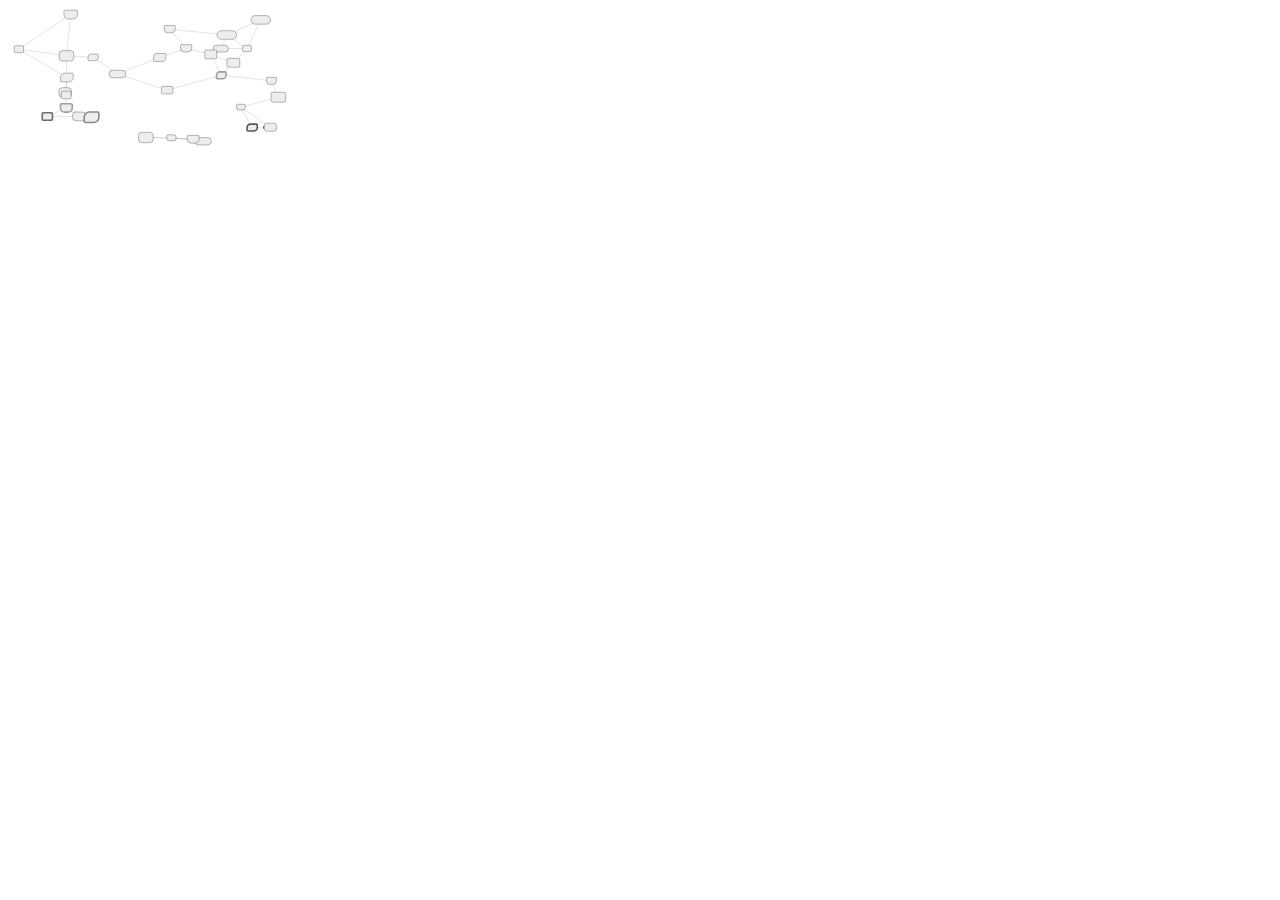
==== commit 3da56392: "Deck Context-1: wider bubble cluster area" ====
--- a/components/deck/index.html
+++ b/components/deck/index.html
@@ -259,8 +259,8 @@
   .bubbles {
     position: relative;
     width: 100%;
-    max-width: min(100%, 52vh);
-    aspect-ratio: 1 / 1.12;
+    max-width: min(100%, 70vh);
+    aspect-ratio: 1.18 / 1;
     margin-inline: auto;
   }
   .bubble {
@@ -273,6 +273,8 @@
     border: 2px solid var(--ink);
     background: var(--bg);
     color: var(--ink);
+    /* same soft lift as the search bar */
+    box-shadow: 0 1px 4px rgba(0, 0, 0, .10), 0 8px 20px rgba(0, 0, 0, .12);
   }
   .bubble svg {
     width: 56%;
@@ -474,39 +476,53 @@
     building:        "<rect x='6' y='3.5' width='12' height='17' rx='1'/><path d='M9 7h2M13 7h2M9 11h2M13 11h2M9 15h2M13 15h2'/><path d='M10 20.5v-2.5h4v2.5'/>",
     marine:          "<circle cx='12' cy='5' r='2'/><path d='M12 7v12'/><path d='M7 11h10'/><path d='M5 14c0 4 3.2 5.5 7 5.5s7-1.5 7-5.5'/>",
     defence:         "<path d='M12 3l7 3v5.5c0 5-3 8.2-7 9.5-4-1.3-7-4.5-7-9.5V6z'/>",
-    academia:        "<path d='M12 5L2.5 9 12 13l9.5-4z'/><path d='M6 11.2V16c0 1.6 2.7 3 6 3s6-1.4 6-3v-4.8'/><path d='M21.5 9v4.5'/>"
+    academia:        "<path d='M12 5L2.5 9 12 13l9.5-4z'/><path d='M6 11.2V16c0 1.6 2.7 3 6 3s6-1.4 6-3v-4.8'/><path d='M21.5 9v4.5'/>",
+    rail:            "<rect x='6' y='4' width='12' height='13' rx='2'/><path d='M8 8h8M9 17l-2.5 3M15 17l2.5 3'/><circle cx='9.5' cy='13.5' r='1'/><circle cx='14.5' cy='13.5' r='1'/>",
+    semiconductors:  "<rect x='7.5' y='7.5' width='9' height='9' rx='1'/><path d='M10 4v3.5M14 4v3.5M10 16.5V20M14 16.5V20M4 10h3.5M4 14h3.5M16.5 10H20M16.5 14H20'/>",
+    robotics:        "<rect x='6' y='8' width='12' height='10' rx='2'/><path d='M12 4v4M9.5 12.5h.01M14.5 12.5h.01M8 18v2M16 18v2'/><circle cx='12' cy='4' r='1.2'/>",
+    water:           "<path d='M12 3s6.5 7.5 6.5 12A6.5 6.5 0 0 1 5.5 15C5.5 10.5 12 3 12 3z'/>",
+    logistics:       "<path d='M3 7.5l9-4 9 4-9 4z'/><path d='M3 7.5v9l9 4 9-4v-9'/><path d='M12 11.5v9'/>",
+    telecom:         "<path d='M12 20v-8'/><path d='M8.5 12a5 5 0 0 1 7 0M5.5 12a9 9 0 0 1 13 0'/><circle cx='12' cy='11' r='1.4'/>",
+    space:           "<circle cx='12' cy='12' r='5'/><ellipse cx='12' cy='12' rx='10' ry='3.6' transform='rotate(-22 12 12)'/>",
+    nuclear:         "<circle cx='12' cy='12' r='2'/><ellipse cx='12' cy='12' rx='9' ry='3.6'/><ellipse cx='12' cy='12' rx='9' ry='3.6' transform='rotate(60 12 12)'/><ellipse cx='12' cy='12' rx='9' ry='3.6' transform='rotate(120 12 12)'/>",
+    metals:          "<path d='M6 5h12M6 19h12M9 5v2h6V5M9 19v-2h6v2M12 7v10'/>",
+    mining:          "<path d='M5 19l9-9'/><path d='M8 6c4-1 8.5 1.5 10 5M18 6c-1.5 4-4 6.5-7.5 8'/>"
   };
-  // {icon key, name, x/y = centre in % of the cluster box, s = diameter in %}
+  // just {icon key, name} -- positions are computed as a round cluster below
   var BUBBLES = [
-    { ic: "aerospace",       n: "Aerospace",       x: 33, y: 8,  s: 15 },
-    { ic: "automotive",      n: "Automotive",      x: 60, y: 13, s: 20 },
-    { ic: "renewables",      n: "Renewables",      x: 13, y: 22, s: 18 },
-    { ic: "energy",          n: "Energy",          x: 84, y: 30, s: 14 },
-    { ic: "manufacturing",   n: "Manufacturing",   x: 39, y: 33, s: 22 },
-    { ic: "batteries",       n: "Batteries",       x: 66, y: 40, s: 17 },
-    { ic: "infrastructure",  n: "Infrastructure",  x: 12, y: 46, s: 15 },
-    { ic: "healthcare",      n: "Healthcare",      x: 25, y: 56, s: 19 },
-    { ic: "chemicals",       n: "Chemicals",       x: 52, y: 60, s: 18 },
-    { ic: "building",        n: "Building",        x: 78, y: 57, s: 19 },
-    { ic: "agriculture",     n: "Agriculture",     x: 13, y: 72, s: 16 },
-    { ic: "marine",          n: "Marine",          x: 39, y: 80, s: 21 },
-    { ic: "pharmaceuticals", n: "Pharmaceuticals", x: 64, y: 79, s: 15 },
-    { ic: "defence",         n: "Defence",         x: 84, y: 74, s: 14 },
-    { ic: "academia",        n: "Academia",        x: 52, y: 94, s: 13 }
+    { ic: "automotive", n: "Automotive" }, { ic: "aerospace", n: "Aerospace" },
+    { ic: "renewables", n: "Renewables" }, { ic: "batteries", n: "Batteries" },
+    { ic: "energy", n: "Energy" }, { ic: "infrastructure", n: "Infrastructure" },
+    { ic: "manufacturing", n: "Manufacturing" }, { ic: "healthcare", n: "Healthcare" },
+    { ic: "chemicals", n: "Chemicals" }, { ic: "pharmaceuticals", n: "Pharmaceuticals" },
+    { ic: "agriculture", n: "Agriculture" }, { ic: "building", n: "Building" },
+    { ic: "marine", n: "Marine" }, { ic: "defence", n: "Defence" },
+    { ic: "academia", n: "Academia" }, { ic: "rail", n: "Rail" },
+    { ic: "semiconductors", n: "Semiconductors" }, { ic: "robotics", n: "Robotics" },
+    { ic: "water", n: "Water" }, { ic: "logistics", n: "Logistics" },
+    { ic: "telecom", n: "Telecom" }, { ic: "space", n: "Space" },
+    { ic: "nuclear", n: "Nuclear" }, { ic: "metals", n: "Metals" },
+    { ic: "mining", n: "Mining" }
   ];
   function buildBubbles() {
     var wrap = document.createElement("div");
     wrap.className = "bubbles";
     wrap.setAttribute("role", "img");
     wrap.setAttribute("aria-label", "Industry verticals: " + BUBBLES.map(function (b) { return b.n; }).join(", "));
+    var N = BUBBLES.length, GA = Math.PI * (3 - Math.sqrt(5));   // golden angle -> even round cluster
     BUBBLES.forEach(function (b, i) {
+      var rn = Math.sqrt((i + 0.55) / N);          // 0..1 normalised radius
+      var ang = i * GA;
+      var cx = 50 + Math.cos(ang) * rn * 46;
+      var cy = 50 + Math.sin(ang) * rn * 41;
+      var size = 17.5 - rn * 6 + (((i * 7) % 5) - 2) * 0.9;   // larger in the centre + slight jitter
       var d = document.createElement("div");
       d.className = "bubble";
       d.setAttribute("data-anim", "");
       d.style.setProperty("--i", i);
-      d.style.left = b.x + "%";
-      d.style.top = b.y + "%";
-      d.style.width = b.s + "%";
+      d.style.left = cx.toFixed(2) + "%";
+      d.style.top = cy.toFixed(2) + "%";
+      d.style.width = Math.max(10, size).toFixed(2) + "%";
       d.title = b.n;
       d.innerHTML = "<svg viewBox='0 0 24 24' aria-hidden='true'>" + (IND_ICONS[b.ic] || "") + "</svg>";
       wrap.appendChild(d);
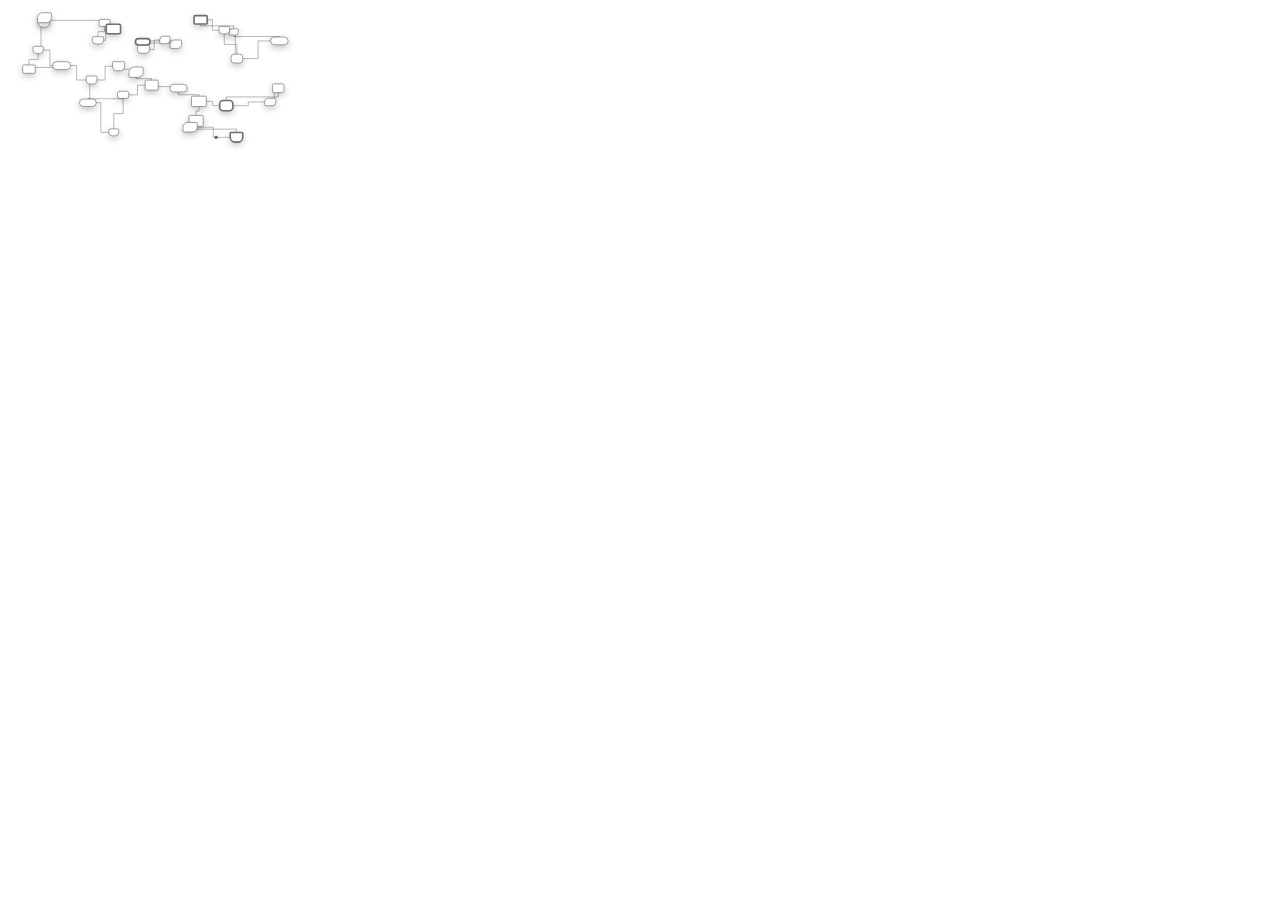
==== commit 553aa6a4: "Deck slide 1: orthogonal flowchart-style routing for the node network" ====
--- a/components/deck/index.html
+++ b/components/deck/index.html
@@ -274,7 +274,7 @@
     background: var(--bg);
     color: var(--ink);
     /* same soft lift as the search bar */
-    box-shadow: 0 1px 4px rgba(0, 0, 0, .10), 0 8px 20px rgba(0, 0, 0, .12);
+    box-shadow: 0 2px 5px rgba(0, 0, 0, .14), 0 10px 24px rgba(0, 0, 0, .16);
   }
   .bubble svg {
     width: 56%;
@@ -301,8 +301,14 @@
        area isn't near-black-on-near-black and the shapes actually read */
     background: var(--panel);
   }
+  .cartwin svg { max-height: 66vh; }   /* Context-3: run the pictogram larger */
+  .lifecycle.expert5 svg { max-height: 68vh; }   /* Challenge-5: larger */
   /* Context-4 R&D -> V&V -> Prod timeline (monochrome, contour only). */
   .lifecycle { margin: 0; display: grid; place-items: center; }
+  /* Context-2: the pictogram is wider than its column so the incoming car
+     overhangs the card's right border (extra space between it and the dev). */
+  .c2fig { margin: 0; }
+  .c2fig svg { display: block; width: calc(100% + 5rem); max-height: 58vh; }
   /* Context-8 app mock -- larger, borderless, thin dark-grey lines. */
   .appmock { margin: 0; display: grid; place-items: center; }
   .appmock svg { display: block; width: 100%; max-height: 72vh; }
@@ -536,65 +542,109 @@
   // wireframe digital twin and the kerbs turn blue. Colour is intentional
   // here, unlike the rest of the deck.
   var CT_XD = 172;   // the divider the car is crossing
-  // Car body + parts, nose pointing right, centred on y=100.
+  // Car body -- both ends the same rounded cap (no pointy nose), centred y=100.
   var CT_BODY =
-    "M104 74 L214 74 C233 74 249 82 253 100 C249 118 233 126 214 126 L104 126 " +
-    "C92 126 86 116 86 100 C86 84 92 74 104 74 Z";
+    "M100 74 L224 74 C236 74 243 81 245 90 C247 97 247 103 245 110 C243 119 236 126 224 126 " +
+    "L100 126 C88 126 81 119 79 110 C77 103 77 97 79 90 C81 81 88 74 100 74 Z";
   var CT_SHAPES =
-    "<rect class='w' x='104' y='61' width='22' height='14' rx='4'/>" +
-    "<rect class='w' x='104' y='125' width='22' height='14' rx='4'/>" +
-    "<rect class='w' x='192' y='61' width='22' height='14' rx='4'/>" +
-    "<rect class='w' x='192' y='125' width='22' height='14' rx='4'/>" +
+    // thin wheels, tucked almost fully inside the body
+    "<rect class='w' x='88' y='73' width='13' height='9' rx='3'/>" +
+    "<rect class='w' x='88' y='118' width='13' height='9' rx='3'/>" +
+    "<rect class='w' x='204' y='73' width='13' height='9' rx='3'/>" +
+    "<rect class='w' x='204' y='118' width='13' height='9' rx='3'/>" +
     "<path class='bd' d='" + CT_BODY + "'/>" +
-    "<path class='ln' d='M214 80v40M226 86v28'/>" +
-    "<rect class='cp' x='136' y='82' width='60' height='36' rx='11'/>" +
-    "<rect class='rf' x='146' y='90' width='42' height='20' rx='7'/>" +
-    "<path class='gl' d='M196 84l12 6v20l-12 6z'/>" +
-    "<path class='gl' d='M136 84l-10 6v20l10 6z'/>" +
-    "<path class='mr' d='M186 74l6-5 3 5z'/>" +
-    "<path class='mr' d='M186 126l6 5 3-5z'/>" +
-    "<rect class='hl' x='243' y='85' width='9' height='9' rx='2'/>" +
-    "<rect class='hl' x='243' y='106' width='9' height='9' rx='2'/>";
+    "<path class='ln' d='M210 80v40M222 86v28'/>" +
+    "<rect class='cp' x='134' y='82' width='58' height='36' rx='11'/>" +
+    "<rect class='rf' x='152' y='90' width='22' height='20' rx='6'/>" +
+    "<path class='gl' d='M192 84Q192 82 190 82.5L176 88Q174 89 174 91L174 109Q174 111 176 112L190 117.5Q192 118 192 116Z'/>" +
+    "<path class='gl' d='M134 84Q134 82 136 82.5L150 88Q152 89 152 91L152 109Q152 111 150 112L136 117.5Q134 118 134 116Z'/>" +
+    "<path class='mr' d='M184 74l6-5 3 5z'/>" +
+    "<path class='mr' d='M184 126l6 5 3-5z'/>" +
+    "<rect class='hl' x='233' y='86' width='8' height='8' rx='2'/>" +
+    "<rect class='hl' x='233' y='106' width='8' height='8' rx='2'/>";
   var CT_MESH = (function () {
     var s = "";
-    [82, 94, 106, 118].forEach(function (y) { s += "<line x1='86' y1='" + y + "' x2='253' y2='" + y + "'/>"; });
-    [130, 150, 170, 190, 210, 230].forEach(function (x) { s += "<line x1='" + x + "' y1='74' x2='" + x + "' y2='126'/>"; });
+    [82, 94, 106, 118].forEach(function (y) { s += "<line x1='80' y1='" + y + "' x2='244' y2='" + y + "'/>"; });
+    [110, 130, 150, 170, 190, 210, 230].forEach(function (x) { s += "<line x1='" + x + "' y1='76' x2='" + x + "' y2='124'/>"; });
     return s;
   })();
+  // hub -> light / four wheels / steering wheel: a small connection network
+  // in the slide-1 style (faint links + travelling pulses), twin-only.
+  function ctLinks() {
+    var hub = [160, 100];
+    var pts = [[238, 100], [207, 78], [207, 122], [95, 78], [95, 122]];
+    var s = "", i;
+    for (i = 0; i < pts.length; i++)
+      s += "<path id='ctl" + i + "' class='ct-link' d='M" + hub[0] + " " + hub[1] + "L" + pts[i][0] + " " + pts[i][1] + "'/>";
+    for (i = 0; i < pts.length; i++)
+      s += "<circle class='ct-node' cx='" + pts[i][0] + "' cy='" + pts[i][1] + "' r='2'/>";
+    s += "<circle class='ct-node' cx='" + hub[0] + "' cy='" + hub[1] + "' r='2.6'/>";
+    for (i = 0; i < pts.length; i++)
+      s += "<circle class='ct-pulse' r='1.6'><animateMotion dur='2.2s' repeatCount='indefinite' begin='-" +
+           (i * 0.44).toFixed(2) + "s'><mpath xlink:href='#ctl" + i + "' href='#ctl" + i + "'/></animateMotion></circle>";
+    return s;
+  }
   function ctKerb(y) {
     var s = "", seg = 15, x = 0, k = 0;
     for (; x < 320; x += seg, k++) {
-      var fill = (k % 2 === 0) ? "#F4F4F4" : ((x + seg) <= CT_XD ? "#D93636" : "#2F6BFF");
+      // real road (red/white) on the right where the car enters; sim (blue) on the left
+      var fill = (k % 2 === 0) ? "#F4F4F4" : ((x + seg) <= CT_XD ? "#2F6BFF" : "#D93636");
       s += "<rect x='" + x + "' y='" + y + "' width='" + (seg + 0.6) + "' height='8' fill='" + fill + "'/>";
     }
     return s;
   }
+  // The car enters from the right as the REAL car, decelerates smoothly and
+  // stops with its nose on the middle line, then converts to the blue
+  // wireframe simulation twin. Loops. (Pure CSS animation in the inline SVG.)
+  var CT_FLIP = "translate(342 0) scale(-1 1)";   // mirror: nose points left; rest position = car centred on the divider
   var CAR_TWIN_SVG =
-    "<svg viewBox='0 0 320 200' xmlns='http://www.w3.org/2000/svg' role='img' " +
-    "aria-label='A car driving right along a racetrack: before the line it is the real car with red-and-white kerbs, after crossing the line it becomes a blue wireframe digital twin and the kerbs turn blue'>" +
+    "<svg viewBox='0 0 320 200' xmlns='http://www.w3.org/2000/svg' xmlns:xlink='http://www.w3.org/1999/xlink' role='img' " +
+    "aria-label='A real car drives in from the right along a racetrack, brakes smoothly to a stop on the middle line, then becomes a blue x-ray wireframe digital twin -- a small live network links the headlight, the four wheels and the steering wheel'>" +
     "<style>" +
       ".ctw .w{fill:#242424}.ctw .bd{fill:#E1954D}.ctw .cp{fill:#CE8438}.ctw .rf{fill:#B9752F}" +
       ".ctw .gl{fill:#A9C0CE}.ctw .hl{fill:#F3D45F}.ctw .mr{fill:#242424}.ctw .ln{fill:none;stroke:#9c6528}" +
       ".ctw *{stroke:#1e1e1e;stroke-width:1.2;stroke-linejoin:round}" +
-      ".ctt *{fill:none;stroke:#2F6BFF;stroke-width:1.2;stroke-linejoin:round}" +
-      ".ctm line{stroke:#2F6BFF;stroke-width:.7;opacity:.5}" +
+      ".ctt *{fill:none;stroke:#2F6BFF;stroke-width:1.1;stroke-linejoin:round;stroke-linecap:round}" +
+      ".ctt .bd{stroke-width:1.6}" +
+      ".ctt .gl{stroke-opacity:.55}" +
+      ".ct-net path{fill:none;stroke:#2F6BFF;stroke-width:.8;opacity:.5}" +
+      ".ct-net circle{fill:#2F6BFF;stroke:none;opacity:.9}" +
+      ".ct-net .ct-pulse{opacity:1}" +
+      ".ctm line{stroke:#2F6BFF;stroke-width:.6;opacity:.35}" +
       ".ctlane{stroke:#B9B9B9;stroke-width:2;stroke-dasharray:14 12}" +
       ".ctdiv{stroke:#2F6BFF;stroke-width:1.6;stroke-dasharray:4 4;opacity:.9}" +
       ".ctchev{fill:none;stroke:#2F6BFF;stroke-width:1.6}" +
+      ".ct-speed{fill:none;stroke:#9c9c9c;stroke-width:2.4;stroke-linecap:round}" +
+      ".ct-car{animation:ct-drive 7s infinite,ct-fade 7s linear infinite}" +
+      ".ct-speed{animation:ct-slow 7s linear infinite}" +
+      "@keyframes ct-drive{0%{transform:translateX(240px);animation-timing-function:cubic-bezier(.12,.62,.26,1)}45%{transform:translateX(0)}95%{transform:translateX(0);animation-timing-function:steps(1,end)}100%{transform:translateX(240px)}}" +
+      "@keyframes ct-fade{0%{opacity:0}2%,90%{opacity:1}96%,100%{opacity:0}}" +
+      "@keyframes ct-slow{0%,18%{opacity:.75}42%,100%{opacity:0}}" +
+      "@media(prefers-reduced-motion:reduce){.ct-car,.ct-speed{animation:none}.ct-speed{opacity:0}.ct-car{transform:none}}" +
     "</style>" +
     "<defs>" +
-      "<clipPath id='ctL'><rect x='0' y='0' width='" + CT_XD + "' height='200'/></clipPath>" +
-      "<clipPath id='ctR'><rect x='" + CT_XD + "' y='0' width='" + (320 - CT_XD) + "' height='200'/></clipPath>" +
       "<clipPath id='ctBody'><path d='" + CT_BODY + "'/></clipPath>" +
+      "<clipPath id='ctReal'><rect x='" + CT_XD + "' y='0' width='" + (320 - CT_XD) + "' height='200'/></clipPath>" +
+      "<clipPath id='ctSim'><rect x='0' y='0' width='" + CT_XD + "' height='200'/></clipPath>" +
     "</defs>" +
     "<rect x='0' y='46' width='320' height='108' fill='#EDECEA'/>" +
     ctKerb(38) + ctKerb(154) +
     "<line class='ctlane' x1='0' y1='100' x2='320' y2='100'/>" +
     "<line class='ctdiv' x1='" + CT_XD + "' y1='30' x2='" + CT_XD + "' y2='170'/>" +
-    "<path class='ctchev' d='M" + (CT_XD + 4) + " 34l7 5-7 5'/>" +
-    "<g class='ctw' clip-path='url(#ctL)'>" + CT_SHAPES + "</g>" +
-    "<g class='ctt' clip-path='url(#ctR)'>" + CT_SHAPES + "</g>" +
-    "<g clip-path='url(#ctR)'><g clip-path='url(#ctBody)'><g class='ctm'>" + CT_MESH + "</g></g></g>" +
+    "<path class='ctchev' d='M" + (CT_XD - 4) + " 34l-7 5 7 5'/>" +
+    // right of the line: the car is still the REAL car
+    "<g clip-path='url(#ctReal)'><g class='ct-car'>" +
+      "<path class='ct-speed' d='M212 90h26M206 100h34M214 110h24'/>" +
+      "<g class='ctw' transform='" + CT_FLIP + "'>" + CT_SHAPES + "</g>" +
+    "</g></g>" +
+    // left of the line: whatever has crossed is the digital twin -- an x-ray
+    // wireframe (no fills), blueprint grid + engine internals showing through
+    "<g clip-path='url(#ctSim)'><g class='ct-car'>" +
+      "<g class='ctt' transform='" + CT_FLIP + "'>" + CT_SHAPES +
+        "<g clip-path='url(#ctBody)'><g class='ctm'>" + CT_MESH + "</g></g>" +
+        "<g class='ct-net'>" + ctLinks() + "</g>" +
+      "</g>" +
+    "</g></g>" +
     "</svg>";
   function buildCarTwin(cap) {
     var fig = document.createElement("figure");
@@ -629,7 +679,7 @@
       "aria-label='Testing lifecycle timeline, left to right: R and D (research and development), then V and V (verification and validation), then Prod (production)'>" +
       "<style>" +
         "text{font-family:inherit;text-anchor:middle;dominant-baseline:middle}" +
-        ".lc-node{fill:var(--bg);stroke:var(--ink);stroke-width:2}" +
+        ".lc-node{fill:var(--bg);stroke:var(--ink);stroke-width:2;filter:url(#lcShadow)}" +
         ".lc-ic{fill:none;stroke:var(--ink);stroke-width:1.8;stroke-linecap:round;stroke-linejoin:round}" +
         ".lc-code{fill:var(--ink);font-weight:700;font-size:15px}" +
         ".lc-name{fill:var(--muted);font-size:8px}" +
@@ -637,7 +687,10 @@
         ".lc-axis{stroke:var(--ink);stroke-width:2}" +
         ".lc-head{fill:var(--ink)}" +
         ".lc-time{fill:var(--muted);font-size:8px;font-style:italic}" +
-      "</style>";
+      "</style>" +
+      "<defs><filter id='lcShadow' x='-40%' y='-40%' width='180%' height='200%'>" +
+        "<feDropShadow dx='0' dy='2' stdDeviation='2.2' flood-color='#000' flood-opacity='0.2'/>" +
+      "</filter></defs>";
     // connectors between adjacent nodes
     for (var i = 0; i < cx.length - 1; i++) {
       s += "<line class='lc-conn' x1='" + (cx[i] + r) + "' y1='" + cy + "' x2='" + (cx[i + 1] - r) + "' y2='" + cy + "'/>";
@@ -739,7 +792,7 @@
     "</svg>";
   function buildExpertEasy(cap) {
     var fig = document.createElement("figure");
-    fig.className = "media lifecycle";
+    fig.className = "media lifecycle expert5";
     fig.innerHTML = EXPERT_EASY_SVG;
     if (cap) {
       var fc = document.createElement("figcaption");
@@ -787,8 +840,9 @@
     // 1. prompt bar (real search-bar style: white, rounded, firm contour)
     "<rect class='pf-fill' x='12' y='42' width='84' height='28' rx='14'/>" +
     "<line class='pf-txt' x1='24' y1='56' x2='62' y2='56'/>" +
-    "<circle cx='84' cy='56' r='8' fill='var(--ink)'/>" +
-    "<path d='M81 52l4 4-4 4' fill='none' stroke='var(--bg)' stroke-width='1.6' stroke-linecap='round'/>" +
+    "<circle cx='84' cy='56' r='8.5' fill='var(--accent)'/>" +
+    "<circle cx='82.8' cy='54.8' r='2.4' fill='none' stroke='var(--bg)' stroke-width='1.2'/>" +
+    "<line x1='84.5' y1='56.5' x2='86' y2='58' stroke='var(--bg)' stroke-width='1.4' stroke-linecap='round'/>" +
     "<text class='pf-sub' x='52' y='83'>PROMPT</text>" +
     // floating connection: prompt -> RAG (dots travel the line, slide-1 style)
     "<path id='pfl1' class='pf-flow' d='M96 56C112 47 126 65 140 56'/>" +
@@ -847,10 +901,13 @@
         "text{font-family:inherit}" +
         ".kp-conn{stroke:var(--ink);stroke-width:2}" +
         ".kp-dot{fill:var(--ink)}" +
-        ".kp-ring{fill:var(--bg);stroke:var(--ink);stroke-width:2.6}" +
+        ".kp-ring{fill:var(--bg);stroke:var(--ink);stroke-width:2.6;filter:url(#kpShadow)}" +
         ".kp-ic{fill:none;stroke:var(--ink);stroke-width:1.7;stroke-linecap:round;stroke-linejoin:round}" +
         ".kp-t{fill:var(--ink);font-size:9px;font-weight:700;text-anchor:middle}" +
-      "</style>";
+      "</style>" +
+      "<defs><filter id='kpShadow' x='-40%' y='-40%' width='180%' height='200%'>" +
+        "<feDropShadow dx='0' dy='2' stdDeviation='2.2' flood-color='#000' flood-opacity='0.2'/>" +
+      "</filter></defs>";
     // edges (behind the circles) + a dot at each midpoint
     [[0, 1], [0, 2], [1, 2]].forEach(function (p) {
       var a = KP_CIRCLES[p[0]], b = KP_CIRCLES[p[1]];
@@ -916,7 +973,7 @@
         ".ap-tag{fill:var(--bg);stroke:var(--muted);stroke-width:.6;filter:url(#apShadow)}" +
         ".ap-tagt{fill:var(--mock);font-size:7.5px;font-weight:700;text-anchor:middle;dominant-baseline:central;letter-spacing:.03em}" +
         ".ap-mut{fill:var(--muted);font-size:7px;dominant-baseline:central}" +
-        ".ap-toolframe{fill:none;stroke:var(--mock);stroke-width:.85}" +
+        ".ap-toolframe{fill:none;stroke:#2F6BFF;stroke-width:1.1}" +
         "@keyframes ap-tl{0%,15%{opacity:1}20%,100%{opacity:0}}" +
         ".ap-tl>g{opacity:0;animation:ap-tl 15s linear infinite}" +
         ".ap-tl>g:nth-child(1){animation-delay:0s}.ap-tl>g:nth-child(2){animation-delay:-2.5s}" +
@@ -939,14 +996,11 @@
       "<svg x='13' y='7.5' width='17' height='17' viewBox='0 0 24 24'>" +
         "<path class='ap-logo' d='M20 9V4H4V20H20V15'/>" +
       "</svg>" +
-      // account icon (title bar, right) -- minimal filled profile silhouette
-      "<circle class='ap-avatar' cx='288' cy='12' r='3.2'/>" +
-      "<path class='ap-avatar' d='M281 22c0-4.1 3.1-6.6 7-6.6s7 2.5 7 6.6z'/>" +
-      "<rect class='ap-tag' x='230' y='8' width='46' height='16' rx='8'/>" +
-      "<text class='ap-tagt' x='253' y='16'>Profile</text>" +
-      // Dashboard button in the top bar -- left edge on the sidebar divider (x60)
-      "<rect class='ap-tag' x='60' y='8' width='62' height='16' rx='8'/>" +
-      "<text class='ap-tagt' x='91' y='16'>Dashboard</text>" +
+      // title-bar buttons, both on the right: Dashboard + Save
+      "<rect class='ap-tag' x='196' y='8' width='62' height='16' rx='8'/>" +
+      "<text class='ap-tagt' x='227' y='16'>Dashboard</text>" +
+      "<rect class='ap-tag' x='262' y='8' width='46' height='16' rx='8'/>" +
+      "<text class='ap-tagt' x='285' y='16'>Save</text>" +
       // templates sidebar (narrow)
       "<rect class='ap-tag' x='5' y='36' width='50' height='16' rx='8'/>" +
       "<text class='ap-tagt' x='30' y='44'>Templates</text>";
@@ -1003,10 +1057,14 @@
     return fig;
   }
 
-  // ---- Context-2 pictogram: vibecoding straight into a car crash ---------
+  // ---- Context-2 pictogram: a car bears down on the vibecoder ----------
+  // Dev on the left, oblivious; a simplified SIDE-view car (same scale, and
+  // the same palette as the Context-3 top-view car) closing in from the
+  // right, still a car-length or two off. It overhangs the card's right
+  // border so the run-up looks longer.
   var VIBE_CRASH_SVG =
-    "<svg viewBox='0 0 320 200' xmlns='http://www.w3.org/2000/svg' role='img' " +
-    "aria-label='A developer vibecoding with headphones and a knob cranked to max; a messy wire runs to a car that has crashed nose-first into the ground, a wheel flying off, with an impact burst and a warning sign'>" +
+    "<svg viewBox='0 0 400 200' xmlns='http://www.w3.org/2000/svg' role='img' " +
+    "aria-label='A developer on the left vibecoding with headphones and a knob cranked to max, unaware of a simplified side-view car the same size as a person bearing down from the right'>" +
     "<style>" +
       "text{font-family:inherit}" +
       ".vc-l{fill:none;stroke:var(--ink);stroke-width:1.6;stroke-linecap:round;stroke-linejoin:round}" +
@@ -1014,62 +1072,59 @@
       ".vc-thin{fill:none;stroke:var(--ink);stroke-width:.8;stroke-linecap:round}" +
       ".vc-wire{fill:none;stroke:var(--ink);stroke-width:1.4;stroke-linecap:round}" +
       ".vc-ground{stroke:var(--muted);stroke-width:1.4}" +
-      ".vc-cap{fill:var(--muted);font-size:8px;font-weight:700;text-anchor:middle;letter-spacing:.08em}" +
+      ".c2-body{fill:#E1954D;stroke:#1e1e1e;stroke-width:1.6;stroke-linejoin:round}" +
+      ".c2-roof{fill:#CE8438;stroke:#1e1e1e;stroke-width:1.6;stroke-linejoin:round}" +
+      ".c2-glass{fill:#A9C0CE;stroke:#1e1e1e;stroke-width:1.3;stroke-linejoin:round}" +
+      ".c2-wheel{fill:#242424;stroke:#1e1e1e;stroke-width:1.6}" +
+      ".c2-hub{fill:#9aa0a6}" +
+      ".c2-light{fill:#F3D45F;stroke:#1e1e1e;stroke-width:1.1}" +
+      ".c2-ln{fill:none;stroke:#1e1e1e;stroke-width:1;stroke-linecap:round}" +
+      ".c2-speed{fill:none;stroke:var(--muted);stroke-width:2.4;stroke-linecap:round}" +
     "</style>" +
-    // --- developer, headphones on, cranking the vibe ---
-    "<path class='vc-l' d='M37 76a11 11 0 0 1 22 0'/>" +
-    "<rect class='vc-l' x='34' y='74' width='4.5' height='8' rx='2'/>" +
-    "<rect class='vc-l' x='57.5' y='74' width='4.5' height='8' rx='2'/>" +
-    "<circle class='vc-l' cx='48' cy='77' r='9'/>" +
-    "<path class='vc-thin' d='M44 75h3M50 75h3'/>" +
-    "<path class='vc-l' d='M43 80q5 4 10 0'/>" +
-    "<path class='vc-l' d='M48 86c-3 9-2 15 4 20'/>" +
-    "<path class='vc-l' d='M50 96c7 1 12 6 18 8'/>" +
-    "<path class='vc-l' d='M52 106l-3 17M52 106l9 15'/>" +
-    "<path class='vc-l' d='M64 104v-15h26v15'/>" +
-    "<path class='vc-thin' d='M68 92c3-3 3 3 6 0s3 3 6 0 3-3 4-1'/>" +
-    "<rect class='vc-l' x='60' y='104' width='34' height='11' rx='2'/>" +
-    "<path class='vc-thin' d='M64 108h2M69 108h2M74 108h2M79 108h2M84 108h2M89 108h2M64 112h24'/>" +
-    // vibe knob cranked past max + waves + a note
-    "<circle class='vc-l' cx='102' cy='90' r='8'/>" +
-    "<path class='vc-l' d='M102 90l6-5'/>" +
-    "<path class='vc-thin' d='M102 80v-2M112 90h2M102 100v2M92 90h-2'/>" +
-    "<path class='vc-mut' d='M112 84q6 6 0 12M116 80q10 10 0 20'/>" +
-    "<path class='vc-l' d='M120 70v11a3 3 0 1 1-3-3M120 70q4 1 4 4'/>" +
-    // --- messy wire to the car ---
-    "<path class='vc-wire' d='M108 96c12 6 2 18 14 22s2-14 16-10 4 18 20 14 6-10 14-6'/>" +
-    "<path class='vc-thin' d='M150 118l3-4M158 128l4 3M144 132l-4 2'/>" +
-    // --- the crash ---
-    "<line class='vc-ground' x1='150' y1='168' x2='316' y2='168'/>" +
-    "<path class='vc-thin' d='M164 168l-4 6M242 168l-4 6M258 168l-4 6M274 168l-4 6'/>" +
-    // the thing on the road in front of the car -- a little brick wall
-    "<rect class='vc-l' x='176' y='150' width='24' height='18' rx='1'/>" +
-    "<path class='vc-thin' d='M176 156h24M176 162h24M185 150v6M193 156v6M185 162v6M182 162v6'/>" +
-    "<g transform='translate(238 116) rotate(-30)'>" +
-      "<path class='vc-l' d='M-22 4 -16 -6Q-12 -9 -4 -9L6 -9Q13 -9 17 -3L21 4Q22 7 18 7L-18 7Q-22 7 -22 4Z'/>" +
-      "<path class='vc-l' d='M-13 -7 -5 -7 -5 -1 -14 -1ZM-3 -7 5 -7 8 -1 -3 -1Z'/>" +
-      "<circle class='vc-l' cx='12' cy='8' r='5'/><circle class='vc-thin' cx='12' cy='8' r='1.8'/>" +
-      "<path class='vc-l' d='M-22 4l-4-3 3-3-4-2 4-3-3-3'/>" +
-      "<path class='vc-thin' d='M-2 -9v16'/>" +
+    "<line class='vc-ground' x1='0' y1='168' x2='400' y2='168'/>" +
+    "<path class='vc-thin' d='M24 168l-4 6M120 168l-4 6M200 168l-4 6M280 168l-4 6M360 168l-4 6'/>" +
+    // --- the developer, headphones on, cranking the vibe, oblivious ---
+    "<path class='vc-l' d='M49 104a13 13 0 0 1 26 0'/>" +
+    "<rect class='vc-l' x='46' y='101' width='5' height='9' rx='2'/>" +
+    "<rect class='vc-l' x='73' y='101' width='5' height='9' rx='2'/>" +
+    "<circle class='vc-l' cx='62' cy='105' r='10'/>" +
+    "<path class='vc-thin' d='M57 103h4M63 103h4'/>" +
+    "<path class='vc-l' d='M57 109q5 4 10 0'/>" +
+    "<path class='vc-l' d='M62 115c-3 10-2 18 4 25'/>" +
+    "<path class='vc-l' d='M64 125c9 1 16 5 22 8'/>" +
+    "<path class='vc-l' d='M66 140l-4 21M66 140l9 20'/>" +
+    "<path class='vc-l' d='M58 144h-11M47 144v22'/>" +
+    "<path class='vc-l' d='M88 133v-16h24v16' fill='var(--bg)'/>" +
+    "<path class='vc-thin' d='M92 121c3-3 3 3 6 0s3 3 6 0 3-3 4-1'/>" +
+    "<rect class='vc-l' x='86' y='133' width='30' height='11' rx='2' fill='var(--bg)'/>" +
+    "<path class='vc-thin' d='M90 137h2M95 137h2M100 137h2M105 137h2M110 137h2M90 141h22'/>" +
+    "<circle class='vc-l' cx='60' cy='121' r='7'/>" +
+    "<path class='vc-l' d='M60 121l5-4'/>" +
+    "<path class='vc-thin' d='M60 112v-2M67 121h2M60 130v2M51 121h-2'/>" +
+    "<path class='vc-mut' d='M72 115q6 6 0 12M76 111q10 10 0 20'/>" +
+    "<path class='vc-l' d='M82 101v11a3 3 0 1 0 3-3M82 101q-4 1-4 4'/>" +
+    // --- the vibecoded wire, keyboard -> incoming car ---
+    "<path class='vc-wire' d='M114 138c14 6 4 18 18 22s12-12 26-8 8 16 24 12 10-8 22-4'/>" +
+    "<path class='vc-thin' d='M172 150l3-4M160 158l4 3M182 158l-3 4'/>" +
+    // warning sign between them, overhead
+    "<path class='vc-l' d='M182 52l9 17h-18z'/>" +
+    "<path class='vc-l' d='M182 58v6M182 66.5v.5'/>" +
+    // --- the car, side view, closing in from the right (mirrored) ---
+    "<g transform='translate(414 0) scale(-1 1)'>" +
+      "<path class='c2-body' d='M18 152Q18 132 40 132L150 132Q160 132 168 137L182 145Q187 148 187 152Q187 156 183 156L22 156Q18 156 18 152Z'/>" +
+      "<path class='c2-roof' d='M56 132L68 111Q71 108 78 108L118 108Q127 108 132 116L142 132Z'/>" +
+      "<path class='c2-glass' d='M70 130L79 114L97 114L97 130Z'/>" +
+      "<path class='c2-glass' d='M101 114L117 114L127 130L101 130Z'/>" +
+      "<path class='c2-ln' d='M99 132v22M104 138h7'/>" +
+      "<rect class='c2-light' x='179' y='140' width='7' height='6' rx='1.5'/>" +
+      "<circle class='c2-wheel' cx='58' cy='156' r='13'/><circle class='c2-hub' cx='58' cy='156' r='4.5'/>" +
+      "<circle class='c2-wheel' cx='150' cy='156' r='13'/><circle class='c2-hub' cx='150' cy='156' r='4.5'/>" +
     "</g>" +
-    // detached wheel flying off
-    "<circle class='vc-l' cx='266' cy='92' r='6'/><circle class='vc-thin' cx='266' cy='92' r='2'/>" +
-    "<path class='vc-thin' d='M254 100q-4 3-6 6M256 94q-6 0-9 2M260 88q-4-4-4-8'/>" +
-    // explosion where the car meets the wall
-    "<path class='vc-l' d='M200 150l4-16 5 11 7-12 1 13 13-4-8 10 15 4-15 3 6 15-11-6-1 16-7-13-10 6 2-15-15-1 11-8-10-3z'/>" +
-    "<path class='vc-l' d='M200 150l2-8 3 6 4-6 0 7 7-2-4 5 8 3-8 1 3 8-5-4-1 9-4-7-5 4 1-8-8-1 5-4-6-1z'/>" +
-    "<path class='vc-thin' d='M200 124v-9M176 132l-7-6M226 130l7-6M170 152l-9 1M232 150l9 2M184 168l-4 8M218 168l4 8'/>" +
-    // smoke
-    "<path class='vc-mut' d='M222 102a4 4 0 0 1 8-1 3 3 0 0 1 3 3h-13a3 3 0 0 1 2-5z'/>" +
-    "<path class='vc-mut' d='M232 88a3 3 0 0 1 6 0h-6z'/>" +
-    "<path class='vc-mut' d='M240 78a2 2 0 1 1 3 1h-4z'/>" +
-    // warning sign
-    "<path class='vc-l' d='M250 52l9 17h-18z'/>" +
-    "<path class='vc-l' d='M250 58v6M250 66.5v.5'/>" +
+    "<path class='c2-speed' d='M400 116h-16M400 132h-24M400 148h-14'/>" +
     "</svg>";
   function buildVibeCrash(cap) {
     var fig = document.createElement("figure");
-    fig.className = "media lifecycle";
+    fig.className = "media c2fig";
     fig.innerHTML = VIBE_CRASH_SVG;
     if (cap) {
       var fc = document.createElement("figcaption");
@@ -1553,18 +1608,22 @@
   var W = 0, H = 0, DPR = 1, NODES = 32;
   var pts = [], edges = [], pulses = [], clock = 0;
   var NODE_SHAPES = ["pill", "box", "boxsoft", "decision", "output", "model"];
-  var HUES = ["#8A8A8A", "#6B6B6B", "#A0A0A0", "#555555"];
-  var NET_EDGE = "rgba(26,26,26,.11)", NET_PULSE = "rgba(17,17,17,.55)",
-      NET_NODE_FILL = "#fff", NET_NODE_STROKE = "rgba(26,26,26,.30)";
+  // no per-node colour -- a real flowchart's nodes are one uniform style
+  var HUES = ["#6E6E6E", "#6E6E6E", "#6E6E6E", "#6E6E6E"];
+  var NET_EDGE = "rgba(20,20,20,.30)", NET_PULSE = "rgba(17,17,17,.55)",
+      NET_NODE_FILL = "#fff", NET_NODE_STROKE = "rgba(90,90,90,.55)",
+      NET_SHADOW = "rgba(0,0,0,.28)";
 
   // Canvas fill/strokeStyle can't read CSS variables directly -- cache
   // resolved colours here whenever the theme changes (see applyTheme below).
   function refreshNetColors() {
     var dark = document.documentElement.getAttribute("data-theme") === "dark";
-    NET_EDGE = dark ? "rgba(242,242,242,.13)" : "rgba(26,26,26,.11)";
-    NET_PULSE = dark ? "rgba(242,242,242,.6)" : "rgba(17,17,17,.55)";
-    NET_NODE_FILL = dark ? "#242424" : "#EDEDED";   // off the white/near-black stage so the shapes have a body
-    NET_NODE_STROKE = dark ? "rgba(242,242,242,.34)" : "rgba(26,26,26,.30)";
+    // match the real workflow-canvas node/wire tones
+    NET_EDGE = dark ? "rgba(242,242,242,.26)" : "rgba(20,20,20,.30)";
+    NET_PULSE = dark ? "rgba(242,242,242,.7)" : "rgba(17,17,17,.6)";
+    NET_NODE_FILL = dark ? "#242424" : "#FFFFFF";
+    NET_NODE_STROKE = dark ? "rgba(210,210,210,.42)" : "rgba(90,90,90,.55)";
+    NET_SHADOW = dark ? "rgba(0,0,0,.6)" : "rgba(0,0,0,.28)";
   }
 
   // Re-skins this iframe's own --bg/--ink/etc. palette (see :root /
@@ -1642,6 +1701,31 @@
     /* output */              return rrect(x, y, w, h, [1, 1, s * 0.5, s * 0.5]);
   }
 
+  // Flowchart-style routing between two node centres: leave one node, make a
+  // right-angle elbow at the midpoint, arrive at the other -- like the
+  // workflow-canvas connectors, not a straight diagonal.
+  function elbowPts(a, b, horiz) {
+    if (horiz) { var mx = (a[0] + b[0]) / 2; return [a, [mx, a[1]], [mx, b[1]], b]; }
+    var my = (a[1] + b[1]) / 2; return [a, [a[0], my], [b[0], my], b];
+  }
+  function polyLen(p) {
+    var L = 0;
+    for (var i = 1; i < p.length; i++) L += Math.abs(p[i][0] - p[i - 1][0]) + Math.abs(p[i][1] - p[i - 1][1]);
+    return L;
+  }
+  function polyAt(p, t) {
+    var d = t * polyLen(p);
+    for (var i = 1; i < p.length; i++) {
+      var seg = Math.abs(p[i][0] - p[i - 1][0]) + Math.abs(p[i][1] - p[i - 1][1]);
+      if (d <= seg || i === p.length - 1) {
+        var f = seg ? d / seg : 0;
+        return [p[i - 1][0] + (p[i][0] - p[i - 1][0]) * f, p[i - 1][1] + (p[i][1] - p[i - 1][1]) * f];
+      }
+      d -= seg;
+    }
+    return p[p.length - 1];
+  }
+
   function resize() {
     DPR = Math.min(2, window.devicePixelRatio || 1);
     W = cv.clientWidth; H = cv.clientHeight;
@@ -1664,10 +1748,12 @@
 
     ctx.strokeStyle = NET_EDGE;
     ctx.lineWidth = 1;
+    ctx.lineJoin = "round";
     ctx.beginPath();
     for (var e = 0; e < edges.length; e++) {
-      ctx.moveTo(S[edges[e][0]][0], S[edges[e][0]][1]);
-      ctx.lineTo(S[edges[e][1]][0], S[edges[e][1]][1]);
+      var pp = elbowPts(S[edges[e][0]], S[edges[e][1]], (e & 1) === 0);
+      ctx.moveTo(pp[0][0], pp[0][1]);
+      for (var pi = 1; pi < pp.length; pi++) ctx.lineTo(pp[pi][0], pp[pi][1]);
     }
     ctx.stroke();
 
@@ -1678,8 +1764,8 @@
       for (var q = pulses.length - 1; q >= 0; q--) {
         var P = pulses[q]; P.t += 0.02;
         if (P.t >= 1) { pulses.splice(q, 1); continue; }
-        var A = S[edges[P.e][0]], B = S[edges[P.e][1]];
-        ctx.fillRect(A[0] + (B[0] - A[0]) * P.t - 1.5, A[1] + (B[1] - A[1]) * P.t - 1.5, 3, 3);
+        var pt = polyAt(elbowPts(S[edges[P.e][0]], S[edges[P.e][1]], (P.e & 1) === 0), P.t);
+        ctx.fillRect(pt[0] - 1.5, pt[1] - 1.5, 3, 3);
       }
     }
 
@@ -1687,8 +1773,10 @@
       var p = pts[n], w = p.w, h = w * p.ar;
       var x0 = S[n][0] - w / 2, y0 = S[n][1] - h / 2;
       nodePath(p.shape, x0, y0, w, h);
+      ctx.shadowColor = NET_SHADOW; ctx.shadowBlur = 7; ctx.shadowOffsetY = 2.5;
       ctx.fillStyle = NET_NODE_FILL;
       ctx.fill();
+      ctx.shadowColor = "transparent"; ctx.shadowBlur = 0; ctx.shadowOffsetY = 0;
       ctx.strokeStyle = p.hue || NET_NODE_STROKE;
       ctx.lineWidth = p.hue ? 1.6 : 1;
       ctx.stroke();
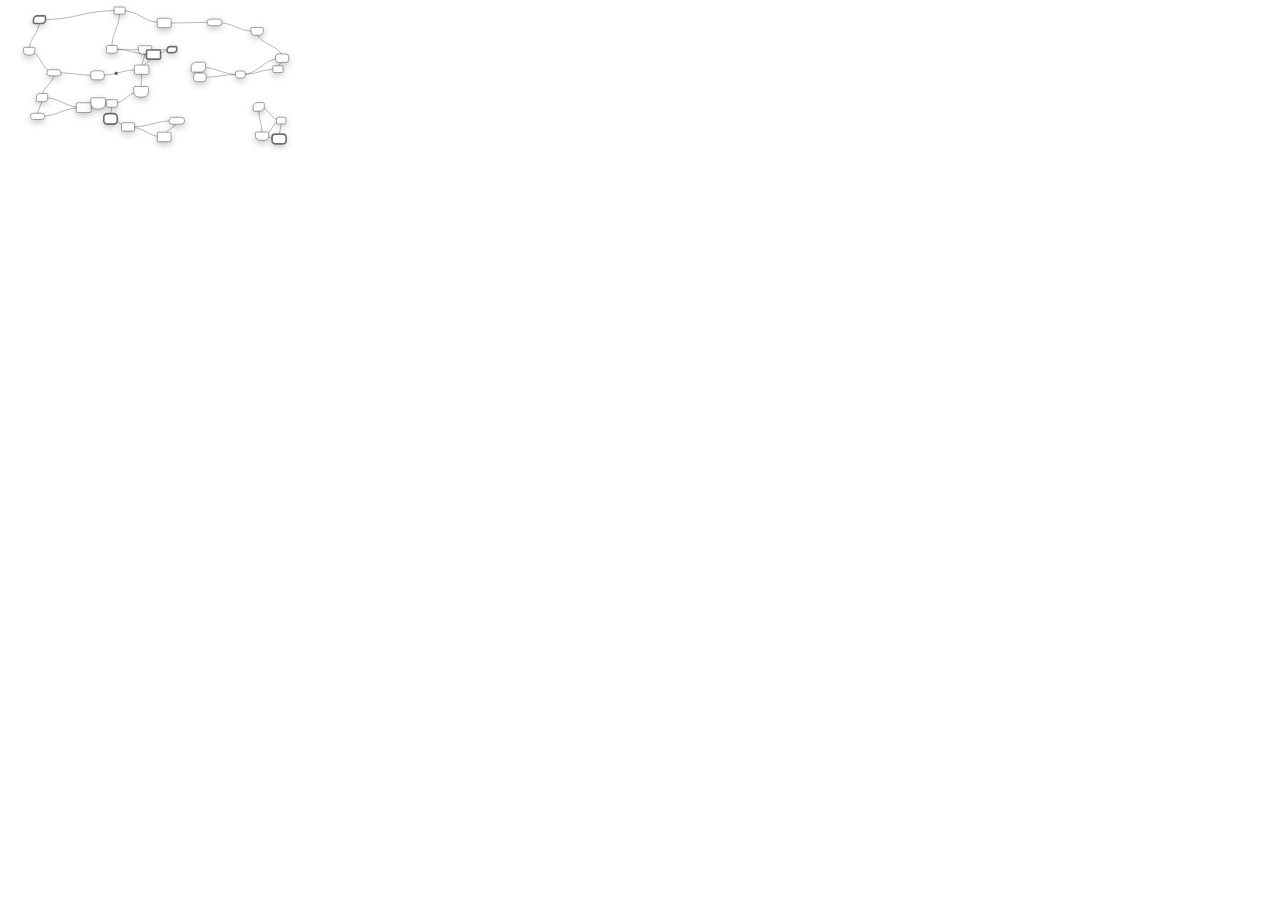
==== commit 4aa2ab01: "Deck Challenge-5: wires behind nodes, tidy expert arm/sweat overlap" ====
--- a/components/deck/index.html
+++ b/components/deck/index.html
@@ -286,6 +286,15 @@
     stroke-linejoin: round;
     overflow: visible;
   }
+  /* Context-1 centrepiece: a big blue-highlighted car */
+  .bubble-hero {
+    border-color: #2F6BFF;
+    border-width: 3px;
+    color: #2F6BFF;
+    z-index: 2;
+    box-shadow: 0 3px 10px rgba(47, 107, 255, .20), 0 14px 32px rgba(47, 107, 255, .16);
+  }
+  .bubble-hero svg { width: 58%; height: 58%; stroke-width: 1.6; }
 
   /* Context-3 split real-car / digital-twin pictogram (its own colours are
      inside the inline <svg>). Framed like the other media images. */
@@ -492,11 +501,22 @@
     space:           "<circle cx='12' cy='12' r='5'/><ellipse cx='12' cy='12' rx='10' ry='3.6' transform='rotate(-22 12 12)'/>",
     nuclear:         "<circle cx='12' cy='12' r='2'/><ellipse cx='12' cy='12' rx='9' ry='3.6'/><ellipse cx='12' cy='12' rx='9' ry='3.6' transform='rotate(60 12 12)'/><ellipse cx='12' cy='12' rx='9' ry='3.6' transform='rotate(120 12 12)'/>",
     metals:          "<path d='M6 5h12M6 19h12M9 5v2h6V5M9 19v-2h6v2M12 7v10'/>",
-    mining:          "<path d='M5 19l9-9'/><path d='M8 6c4-1 8.5 1.5 10 5M18 6c-1.5 4-4 6.5-7.5 8'/>"
+    mining:          "<path d='M5 19l9-9'/><path d='M8 6c4-1 8.5 1.5 10 5M18 6c-1.5 4-4 6.5-7.5 8'/>",
+    grid:            "<path d='M12 3l7 17M12 3L5 20M5 20h14M8 9h8M7 13.5h10'/>",
+    ports:           "<path d='M5 20V4h9l5 5M5 9h9M9 9v11M15 13.5V20'/>",
+    datacenter:      "<rect x='5' y='4' width='14' height='16' rx='1'/><path d='M8 8h8M8 12h8M8 16h5'/><circle cx='16' cy='16' r='1'/>",
+    mobility:        "<path d='M5 20 9 4M19 20 15 4M12 6v2M12 11v2M12 16v2'/>",
+    textiles:        "<rect x='7' y='4' width='10' height='16' rx='1'/><path d='M7 8h10M7 16h10M4 6v12M20 6v12'/>",
+    forestry:        "<path d='M12 21v-6M12 15l-4-3 4-1M12 15l4-3-4-1M12 11l-3-3 3-1 3 1-3 3'/>",
+    retail:          "<path d='M6 8h12l1 12H5zM9 8V6a3 3 0 0 1 6 0v2'/>",
+    oilgas:          "<path d='M6 9c0-3 12-3 12 0v9c0 2-12 2-12 0zM6 13.5c0 2 12 2 12 0'/>",
+    wind:            "<path d='M12 13v8M9 21h6M12 13l1.5-8 3.5 3.5M12 13l-6.5 2.5-1-4.5M12 13l5.5 5.5-4.5 1'/>",
+    hydro:           "<path d='M4 6c4 3 4-3 8 0s4-3 8 0M4 6v14h16V6M9 12v8M14.5 10v10'/>",
+    car:             "<path d='M3 13l2-5h11l3 4h1.5a1.5 1.5 0 0 1 1.5 1.5V16h-3M3 13v3h4'/><path d='M11 16h5'/><circle cx='8' cy='16.5' r='2'/><circle cx='16' cy='16.5' r='2'/>"
   };
   // just {icon key, name} -- positions are computed as a round cluster below
   var BUBBLES = [
-    { ic: "automotive", n: "Automotive" }, { ic: "aerospace", n: "Aerospace" },
+    { ic: "aerospace", n: "Aerospace" },
     { ic: "renewables", n: "Renewables" }, { ic: "batteries", n: "Batteries" },
     { ic: "energy", n: "Energy" }, { ic: "infrastructure", n: "Infrastructure" },
     { ic: "manufacturing", n: "Manufacturing" }, { ic: "healthcare", n: "Healthcare" },
@@ -508,24 +528,41 @@
     { ic: "water", n: "Water" }, { ic: "logistics", n: "Logistics" },
     { ic: "telecom", n: "Telecom" }, { ic: "space", n: "Space" },
     { ic: "nuclear", n: "Nuclear" }, { ic: "metals", n: "Metals" },
-    { ic: "mining", n: "Mining" }
+    { ic: "mining", n: "Mining" }, { ic: "grid", n: "Power Grid" },
+    { ic: "ports", n: "Ports" }, { ic: "datacenter", n: "Data Centres" },
+    { ic: "mobility", n: "Mobility" }, { ic: "textiles", n: "Textiles" },
+    { ic: "forestry", n: "Forestry" }, { ic: "retail", n: "Retail" },
+    { ic: "oilgas", n: "Oil & Gas" }, { ic: "wind", n: "Wind" },
+    { ic: "hydro", n: "Hydro" }
   ];
   function buildBubbles() {
     var wrap = document.createElement("div");
     wrap.className = "bubbles";
     wrap.setAttribute("role", "img");
     wrap.setAttribute("aria-label", "Industry verticals: " + BUBBLES.map(function (b) { return b.n; }).join(", "));
+    // a big, blue-highlighted car at the centre -- automotive as the hero
+    var hero = document.createElement("div");
+    hero.className = "bubble bubble-hero";
+    hero.setAttribute("data-anim", "");
+    hero.style.setProperty("--i", 0);
+    hero.style.left = "50%";
+    hero.style.top = "50%";
+    hero.style.width = "17%";
+    hero.title = "Automotive";
+    hero.innerHTML = "<svg viewBox='0 0 24 24' aria-hidden='true'>" + IND_ICONS.car + "</svg>";
+    wrap.appendChild(hero);
+
     var N = BUBBLES.length, GA = Math.PI * (3 - Math.sqrt(5));   // golden angle -> even round cluster
     BUBBLES.forEach(function (b, i) {
-      var rn = Math.sqrt((i + 0.55) / N);          // 0..1 normalised radius
+      var rn = 0.24 + 0.76 * Math.sqrt((i + 0.55) / N);   // small clear centre for the hero
       var ang = i * GA;
       var cx = 50 + Math.cos(ang) * rn * 46;
-      var cy = 50 + Math.sin(ang) * rn * 41;
-      var size = 17.5 - rn * 6 + (((i * 7) % 5) - 2) * 0.9;   // larger in the centre + slight jitter
+      var cy = 50 + Math.sin(ang) * rn * 42;
+      var size = 11 + (((i * 7) % 5) - 2) * 0.5;   // near-uniform, faint jitter
       var d = document.createElement("div");
       d.className = "bubble";
       d.setAttribute("data-anim", "");
-      d.style.setProperty("--i", i);
+      d.style.setProperty("--i", i + 1);
       d.style.left = cx.toFixed(2) + "%";
       d.style.top = cy.toFixed(2) + "%";
       d.style.width = Math.max(10, size).toFixed(2) + "%";
@@ -751,24 +788,26 @@
       "<circle cx='64' cy='89' r='9'/>" +                                          // head
       "<circle cx='60.5' cy='89' r='2'/><circle cx='67.5' cy='89' r='2'/><path d='M62.5 89h3'/>" + // glasses
       "<path d='M64 98v22'/>" +                                                    // torso
-      "<path d='M64 104 84 111M64 110 82 121'/>" +                                 // arms to panel
+      "<path d='M64 104 81 109M64 110 79 118'/>" +                                 // arms gesturing at the mess
       "<path d='M64 120 56 136M64 120 72 136'/>" +                                 // legs
     "</g>" +
-    "<path class='ee-l' d='M76 78c2 2 2 5-1 5s-3-3-1-5z'/>" +                       // sweat drop
-    // scattered nodes the expert is struggling to organise
-    "<g class='ee-l'>" +
+    "<path class='ee-l' d='M80 85c2 2 2 5-1 5s-3-3-1-5z'/>" +                       // sweat drop
+    // tangled wires FIRST so they sit behind the scattered nodes
+    "<g class='ee-s'>" +
+      "<path d='M99 107C106 119 120 99 125 117'/>" +
+      "<path d='M118 104C108 120 132 128 125 123'/>" +
+      "<path d='M104 124C114 132 98 140 110 143'/>" +
+      "<path d='M103 101C95 108 95 116 100 118'/>" +
+    "</g>" +
+    // scattered nodes the expert is struggling to organise -- opaque fill so
+    // the tangled wires behind them are masked, not drawn over
+    "<g class='ee-l' style='fill:var(--bg)'>" +
       "<circle cx='97' cy='101' r='6'/>" +
       "<rect x='112' y='94' width='16' height='10' rx='3' transform='rotate(-13 120 99)'/>" +
       "<rect x='89' y='117' width='18' height='9' rx='4.5' transform='rotate(9 98 121)'/>" +
       "<circle cx='125' cy='123' r='6'/>" +
       "<rect x='103' y='135' width='15' height='9' rx='2' transform='rotate(-7 110 139)'/>" +
       "<circle cx='134' cy='108' r='4'/>" +
-    "</g>" +
-    "<g class='ee-s'>" +                                                            // tangled, crossing wires
-      "<path d='M99 107C106 119 120 99 125 117'/>" +
-      "<path d='M118 104C108 120 132 128 125 123'/>" +
-      "<path d='M104 124C114 132 98 140 110 143'/>" +
-      "<path d='M103 101C95 108 95 116 100 118'/>" +
     "</g>" +
     // --- right scene: a baby taps one big button ---
     "<circle class='ee-l' cx='228' cy='96' r='16'/>" +                             // head
@@ -1549,6 +1588,11 @@
     var jumping = false;
 
     window.addEventListener("wheel", function (e) {
+      // While a one-shot handoff smooth-scroll is running, swallow every
+      // wheel tick -- forwarding them would fight the animation and make the
+      // landing (e.g. onto the Examples heading) judder.
+      if (jumping) { e.preventDefault(); return; }
+
       var rect = frameEl.getBoundingClientRect();
       // "aligned" == the iframe's top has reached the outer header line.
       var aligned = rect.top <= HEADER_OFFSET + ALIGN_SLOP;
@@ -1572,7 +1616,7 @@
         } else if (!jumping) {
           jumping = true;
           outerSmoothBy(exTop - HEADER_OFFSET);
-          setTimeout(function () { jumping = false; }, 650);
+          setTimeout(function () { jumping = false; }, 820);
         }
         return;
       }
@@ -1701,29 +1745,24 @@
     /* output */              return rrect(x, y, w, h, [1, 1, s * 0.5, s * 0.5]);
   }
 
-  // Flowchart-style routing between two node centres: leave one node, make a
-  // right-angle elbow at the midpoint, arrive at the other -- like the
-  // workflow-canvas connectors, not a straight diagonal.
-  function elbowPts(a, b, horiz) {
-    if (horiz) { var mx = (a[0] + b[0]) / 2; return [a, [mx, a[1]], [mx, b[1]], b]; }
-    var my = (a[1] + b[1]) / 2; return [a, [a[0], my], [b[0], my], b];
-  }
-  function polyLen(p) {
-    var L = 0;
-    for (var i = 1; i < p.length; i++) L += Math.abs(p[i][0] - p[i - 1][0]) + Math.abs(p[i][1] - p[i - 1][1]);
-    return L;
-  }
-  function polyAt(p, t) {
-    var d = t * polyLen(p);
-    for (var i = 1; i < p.length; i++) {
-      var seg = Math.abs(p[i][0] - p[i - 1][0]) + Math.abs(p[i][1] - p[i - 1][1]);
-      if (d <= seg || i === p.length - 1) {
-        var f = seg ? d / seg : 0;
-        return [p[i - 1][0] + (p[i][0] - p[i - 1][0]) * f, p[i - 1][1] + (p[i][1] - p[i - 1][1]) * f];
-      }
-      d -= seg;
-    }
-    return p[p.length - 1];
+  // Connection routing in the title-hero's principle: leave a node along one
+  // axis, ease through an S-bend, arrive along the same axis -- a cubic
+  // Bezier whose control handles sit at the midpoint (mid-x for a mostly-
+  // horizontal link, mid-y otherwise).
+  function edgeCurve(a, b) {
+    if (Math.abs(b[0] - a[0]) >= Math.abs(b[1] - a[1])) {
+      var mx = (a[0] + b[0]) / 2;
+      return [a, [mx, a[1]], [mx, b[1]], b];
+    }
+    var my = (a[1] + b[1]) / 2;
+    return [a, [a[0], my], [b[0], my], b];
+  }
+  function bezAt(c, t) {
+    var u = 1 - t, a = u * u * u, bb = 3 * u * u * t, cc = 3 * u * t * t, d = t * t * t;
+    return [
+      a * c[0][0] + bb * c[1][0] + cc * c[2][0] + d * c[3][0],
+      a * c[0][1] + bb * c[1][1] + cc * c[2][1] + d * c[3][1]
+    ];
   }
 
   function resize() {
@@ -1748,12 +1787,11 @@
 
     ctx.strokeStyle = NET_EDGE;
     ctx.lineWidth = 1;
-    ctx.lineJoin = "round";
     ctx.beginPath();
     for (var e = 0; e < edges.length; e++) {
-      var pp = elbowPts(S[edges[e][0]], S[edges[e][1]], (e & 1) === 0);
-      ctx.moveTo(pp[0][0], pp[0][1]);
-      for (var pi = 1; pi < pp.length; pi++) ctx.lineTo(pp[pi][0], pp[pi][1]);
+      var c = edgeCurve(S[edges[e][0]], S[edges[e][1]]);
+      ctx.moveTo(c[0][0], c[0][1]);
+      ctx.bezierCurveTo(c[1][0], c[1][1], c[2][0], c[2][1], c[3][0], c[3][1]);
     }
     ctx.stroke();
 
@@ -1764,7 +1802,7 @@
       for (var q = pulses.length - 1; q >= 0; q--) {
         var P = pulses[q]; P.t += 0.02;
         if (P.t >= 1) { pulses.splice(q, 1); continue; }
-        var pt = polyAt(elbowPts(S[edges[P.e][0]], S[edges[P.e][1]], (P.e & 1) === 0), P.t);
+        var pt = bezAt(edgeCurve(S[edges[P.e][0]], S[edges[P.e][1]]), P.t);
         ctx.fillRect(pt[0] - 1.5, pt[1] - 1.5, 3, 3);
       }
     }
